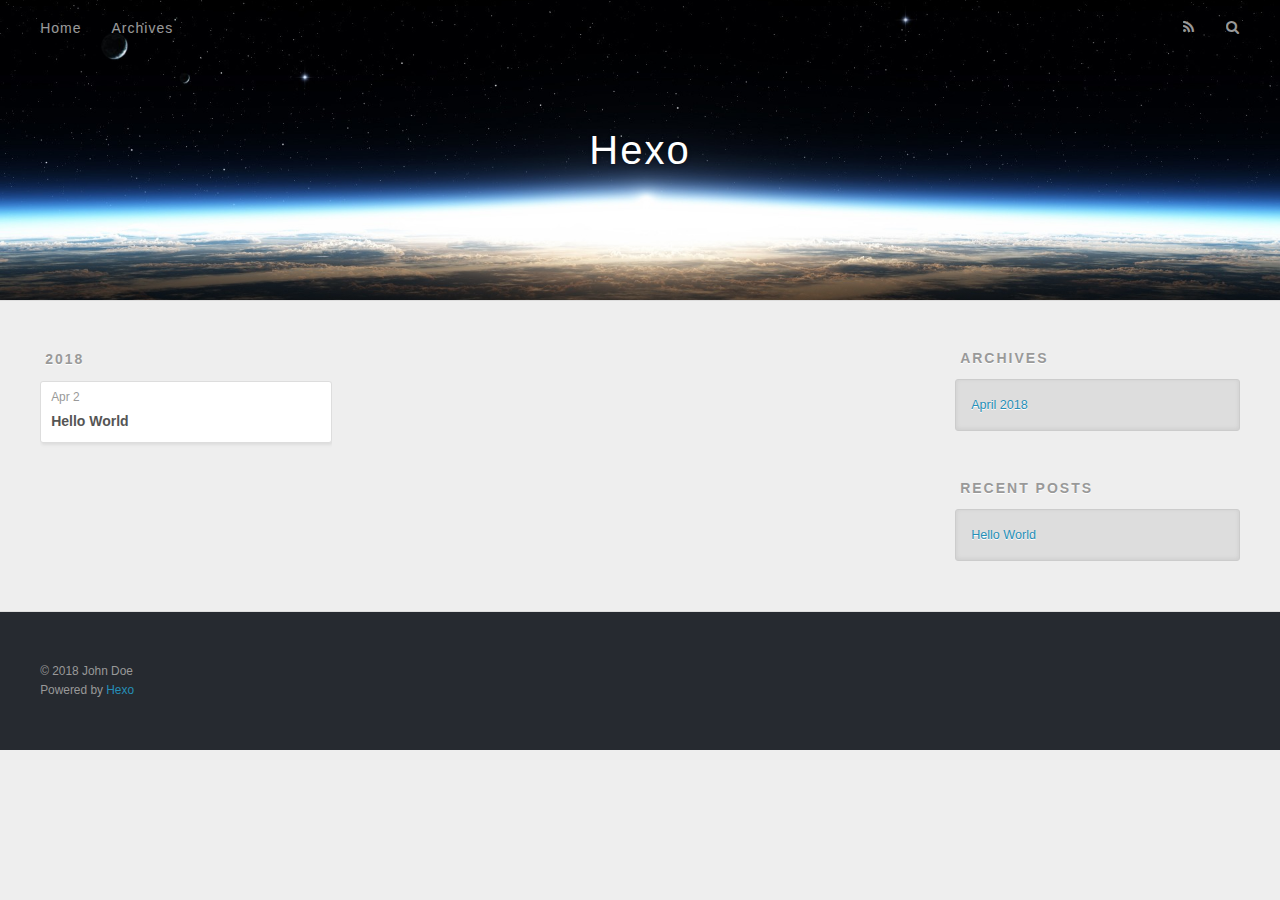
==== archives/index.html @ 33c856c6 "Site updated: 2018-04-02 13:16:21" ====
<!DOCTYPE html>
<html>
<head>
  <meta charset="utf-8">
  

  
  <title>Archives | Hexo</title>
  <meta name="viewport" content="width=device-width, initial-scale=1, maximum-scale=1">
  <meta property="og:type" content="website">
<meta property="og:title" content="Hexo">
<meta property="og:url" content="http://yoursite.com/archives/index.html">
<meta property="og:site_name" content="Hexo">
<meta property="og:locale" content="default">
<meta name="twitter:card" content="summary">
<meta name="twitter:title" content="Hexo">
  
    <link rel="alternate" href="/atom.xml" title="Hexo" type="application/atom+xml">
  
  
    <link rel="icon" href="/favicon.png">
  
  
    <link href="//fonts.googleapis.com/css?family=Source+Code+Pro" rel="stylesheet" type="text/css">
  
  <link rel="stylesheet" href="/css/style.css">
</head>

<body>
  <div id="container">
    <div id="wrap">
      <header id="header">
  <div id="banner"></div>
  <div id="header-outer" class="outer">
    <div id="header-title" class="inner">
      <h1 id="logo-wrap">
        <a href="/" id="logo">Hexo</a>
      </h1>
      
    </div>
    <div id="header-inner" class="inner">
      <nav id="main-nav">
        <a id="main-nav-toggle" class="nav-icon"></a>
        
          <a class="main-nav-link" href="/">Home</a>
        
          <a class="main-nav-link" href="/archives">Archives</a>
        
      </nav>
      <nav id="sub-nav">
        
          <a id="nav-rss-link" class="nav-icon" href="/atom.xml" title="RSS Feed"></a>
        
        <a id="nav-search-btn" class="nav-icon" title="Search"></a>
      </nav>
      <div id="search-form-wrap">
        <form action="//google.com/search" method="get" accept-charset="UTF-8" class="search-form"><input type="search" name="q" class="search-form-input" placeholder="Search"><button type="submit" class="search-form-submit">&#xF002;</button><input type="hidden" name="sitesearch" value="http://yoursite.com"></form>
      </div>
    </div>
  </div>
</header>
      <div class="outer">
        <section id="main">
  
  
    
    
      
      
      <section class="archives-wrap">
        <div class="archive-year-wrap">
          <a href="/archives/2018" class="archive-year">2018</a>
        </div>
        <div class="archives">
    
    <article class="archive-article archive-type-post">
  <div class="archive-article-inner">
    <header class="archive-article-header">
      <a href="/2018/04/02/hello-world/" class="archive-article-date">
  <time datetime="2018-04-02T04:50:58.393Z" itemprop="datePublished">Apr 2</time>
</a>
      
  
    <h1 itemprop="name">
      <a class="archive-article-title" href="/2018/04/02/hello-world/">Hello World</a>
    </h1>
  

    </header>
  </div>
</article>
  
  
    </div></section>
  


</section>
        
          <aside id="sidebar">
  
    

  
    

  
    
  
    
  <div class="widget-wrap">
    <h3 class="widget-title">Archives</h3>
    <div class="widget">
      <ul class="archive-list"><li class="archive-list-item"><a class="archive-list-link" href="/archives/2018/04/">April 2018</a></li></ul>
    </div>
  </div>


  
    
  <div class="widget-wrap">
    <h3 class="widget-title">Recent Posts</h3>
    <div class="widget">
      <ul>
        
          <li>
            <a href="/2018/04/02/hello-world/">Hello World</a>
          </li>
        
      </ul>
    </div>
  </div>

  
</aside>
        
      </div>
      <footer id="footer">
  
  <div class="outer">
    <div id="footer-info" class="inner">
      &copy; 2018 John Doe<br>
      Powered by <a href="http://hexo.io/" target="_blank">Hexo</a>
    </div>
  </div>
</footer>
    </div>
    <nav id="mobile-nav">
  
    <a href="/" class="mobile-nav-link">Home</a>
  
    <a href="/archives" class="mobile-nav-link">Archives</a>
  
</nav>
    

<script src="//ajax.googleapis.com/ajax/libs/jquery/2.0.3/jquery.min.js"></script>


  <link rel="stylesheet" href="/fancybox/jquery.fancybox.css">
  <script src="/fancybox/jquery.fancybox.pack.js"></script>


<script src="/js/script.js"></script>



  </div>
</body>
</html>
---- css/style.css ----
body {
  width: 100%;
}
body:before,
body:after {
  content: "";
  display: table;
}
body:after {
  clear: both;
}
html,
body,
div,
span,
applet,
object,
iframe,
h1,
h2,
h3,
h4,
h5,
h6,
p,
blockquote,
pre,
a,
abbr,
acronym,
address,
big,
cite,
code,
del,
dfn,
em,
img,
ins,
kbd,
q,
s,
samp,
small,
strike,
strong,
sub,
sup,
tt,
var,
dl,
dt,
dd,
ol,
ul,
li,
fieldset,
form,
label,
legend,
table,
caption,
tbody,
tfoot,
thead,
tr,
th,
td {
  margin: 0;
  padding: 0;
  border: 0;
  outline: 0;
  font-weight: inherit;
  font-style: inherit;
  font-family: inherit;
  font-size: 100%;
  vertical-align: baseline;
}
body {
  line-height: 1;
  color: #000;
  background: #fff;
}
ol,
ul {
  list-style: none;
}
table {
  border-collapse: separate;
  border-spacing: 0;
  vertical-align: middle;
}
caption,
th,
td {
  text-align: left;
  font-weight: normal;
  vertical-align: middle;
}
a img {
  border: none;
}
input,
button {
  margin: 0;
  padding: 0;
}
input::-moz-focus-inner,
button::-moz-focus-inner {
  border: 0;
  padding: 0;
}
@font-face {
  font-family: FontAwesome;
  font-style: normal;
  font-weight: normal;
  src: url("fonts/fontawesome-webfont.eot?v=#4.0.3");
  src: url("fonts/fontawesome-webfont.eot?#iefix&v=#4.0.3") format("embedded-opentype"), url("fonts/fontawesome-webfont.woff?v=#4.0.3") format("woff"), url("fonts/fontawesome-webfont.ttf?v=#4.0.3") format("truetype"), url("fonts/fontawesome-webfont.svg#fontawesomeregular?v=#4.0.3") format("svg");
}
html,
body,
#container {
  height: 100%;
}
body {
  background: #eee;
  font: 14px -apple-system, BlinkMacSystemFont, "Segoe UI", "Roboto", "Oxygen", "Ubuntu", "Cantarell", "Fira Sans", "Droid Sans", "Helvetica Neue", sans-serif;
  -webkit-text-size-adjust: 100%;
}
.outer {
  max-width: 1220px;
  margin: 0 auto;
  padding: 0 20px;
}
.outer:before,
.outer:after {
  content: "";
  display: table;
}
.outer:after {
  clear: both;
}
.inner {
  display: inline;
  float: left;
  width: 98.33333333333333%;
  margin: 0 0.833333333333333%;
}
.left,
.alignleft {
  float: left;
}
.right,
.alignright {
  float: right;
}
.clear {
  clear: both;
}
#container {
  position: relative;
}
.mobile-nav-on {
  overflow: hidden;
}
#wrap {
  height: 100%;
  width: 100%;
  position: absolute;
  top: 0;
  left: 0;
  -webkit-transition: 0.2s ease-out;
  -moz-transition: 0.2s ease-out;
  -ms-transition: 0.2s ease-out;
  transition: 0.2s ease-out;
  z-index: 1;
  background: #eee;
}
.mobile-nav-on #wrap {
  left: 280px;
}
@media screen and (min-width: 768px) {
  #main {
    display: inline;
    float: left;
    width: 73.33333333333333%;
    margin: 0 0.833333333333333%;
  }
}
.article-date,
.article-category-link,
.archive-year,
.widget-title {
  text-decoration: none;
  text-transform: uppercase;
  letter-spacing: 2px;
  color: #999;
  margin-bottom: 1em;
  margin-left: 5px;
  line-height: 1em;
  text-shadow: 0 1px #fff;
  font-weight: bold;
}
.article-inner,
.archive-article-inner {
  background: #fff;
  -webkit-box-shadow: 1px 2px 3px #ddd;
  box-shadow: 1px 2px 3px #ddd;
  border: 1px solid #ddd;
  border-radius: 3px;
}
.article-entry h1,
.widget h1 {
  font-size: 2em;
}
.article-entry h2,
.widget h2 {
  font-size: 1.5em;
}
.article-entry h3,
.widget h3 {
  font-size: 1.3em;
}
.article-entry h4,
.widget h4 {
  font-size: 1.2em;
}
.article-entry h5,
.widget h5 {
  font-size: 1em;
}
.article-entry h6,
.widget h6 {
  font-size: 1em;
  color: #999;
}
.article-entry hr,
.widget hr {
  border: 1px dashed #ddd;
}
.article-entry strong,
.widget strong {
  font-weight: bold;
}
.article-entry em,
.widget em,
.article-entry cite,
.widget cite {
  font-style: italic;
}
.article-entry sup,
.widget sup,
.article-entry sub,
.widget sub {
  font-size: 0.75em;
  line-height: 0;
  position: relative;
  vertical-align: baseline;
}
.article-entry sup,
.widget sup {
  top: -0.5em;
}
.article-entry sub,
.widget sub {
  bottom: -0.2em;
}
.article-entry small,
.widget small {
  font-size: 0.85em;
}
.article-entry acronym,
.widget acronym,
.article-entry abbr,
.widget abbr {
  border-bottom: 1px dotted;
}
.article-entry ul,
.widget ul,
.article-entry ol,
.widget ol,
.article-entry dl,
.widget dl {
  margin: 0 20px;
  line-height: 1.6em;
}
.article-entry ul ul,
.widget ul ul,
.article-entry ol ul,
.widget ol ul,
.article-entry ul ol,
.widget ul ol,
.article-entry ol ol,
.widget ol ol {
  margin-top: 0;
  margin-bottom: 0;
}
.article-entry ul,
.widget ul {
  list-style: disc;
}
.article-entry ol,
.widget ol {
  list-style: decimal;
}
.article-entry dt,
.widget dt {
  font-weight: bold;
}
#header {
  height: 300px;
  position: relative;
  border-bottom: 1px solid #ddd;
}
#header:before,
#header:after {
  content: "";
  position: absolute;
  left: 0;
  right: 0;
  height: 40px;
}
#header:before {
  top: 0;
  background: -webkit-linear-gradient(rgba(0,0,0,0.2), transparent);
  background: -moz-linear-gradient(rgba(0,0,0,0.2), transparent);
  background: -ms-linear-gradient(rgba(0,0,0,0.2), transparent);
  background: linear-gradient(rgba(0,0,0,0.2), transparent);
}
#header:after {
  bottom: 0;
  background: -webkit-linear-gradient(transparent, rgba(0,0,0,0.2));
  background: -moz-linear-gradient(transparent, rgba(0,0,0,0.2));
  background: -ms-linear-gradient(transparent, rgba(0,0,0,0.2));
  background: linear-gradient(transparent, rgba(0,0,0,0.2));
}
#header-outer {
  height: 100%;
  position: relative;
}
#header-inner {
  position: relative;
  overflow: hidden;
}
#banner {
  position: absolute;
  top: 0;
  left: 0;
  width: 100%;
  height: 100%;
  background: url("images/banner.jpg") center #000;
  -webkit-background-size: cover;
  -moz-background-size: cover;
  background-size: cover;
  z-index: -1;
}
#header-title {
  text-align: center;
  height: 40px;
  position: absolute;
  top: 50%;
  left: 0;
  margin-top: -20px;
}
#logo,
#subtitle {
  text-decoration: none;
  color: #fff;
  font-weight: 300;
  text-shadow: 0 1px 4px rgba(0,0,0,0.3);
}
#logo {
  font-size: 40px;
  line-height: 40px;
  letter-spacing: 2px;
}
#subtitle {
  font-size: 16px;
  line-height: 16px;
  letter-spacing: 1px;
}
#subtitle-wrap {
  margin-top: 16px;
}
#main-nav {
  float: left;
  margin-left: -15px;
}
.nav-icon,
.main-nav-link {
  float: left;
  color: #fff;
  opacity: 0.6;
  text-decoration: none;
  text-shadow: 0 1px rgba(0,0,0,0.2);
  -webkit-transition: opacity 0.2s;
  -moz-transition: opacity 0.2s;
  -ms-transition: opacity 0.2s;
  transition: opacity 0.2s;
  display: block;
  padding: 20px 15px;
}
.nav-icon:hover,
.main-nav-link:hover {
  opacity: 1;
}
.nav-icon {
  font-family: FontAwesome;
  text-align: center;
  font-size: 14px;
  width: 14px;
  height: 14px;
  padding: 20px 15px;
  position: relative;
  cursor: pointer;
}
.main-nav-link {
  font-weight: 300;
  letter-spacing: 1px;
}
@media screen and (max-width: 479px) {
  .main-nav-link {
    display: none;
  }
}
#main-nav-toggle {
  display: none;
}
#main-nav-toggle:before {
  content: "\f0c9";
}
@media screen and (max-width: 479px) {
  #main-nav-toggle {
    display: block;
  }
}
#sub-nav {
  float: right;
  margin-right: -15px;
}
#nav-rss-link:before {
  content: "\f09e";
}
#nav-search-btn:before {
  content: "\f002";
}
#search-form-wrap {
  position: absolute;
  top: 15px;
  width: 150px;
  height: 30px;
  right: -150px;
  opacity: 0;
  -webkit-transition: 0.2s ease-out;
  -moz-transition: 0.2s ease-out;
  -ms-transition: 0.2s ease-out;
  transition: 0.2s ease-out;
}
#search-form-wrap.on {
  opacity: 1;
  right: 0;
}
@media screen and (max-width: 479px) {
  #search-form-wrap {
    width: 100%;
    right: -100%;
  }
}
.search-form {
  position: absolute;
  top: 0;
  left: 0;
  right: 0;
  background: #fff;
  padding: 5px 15px;
  border-radius: 15px;
  -webkit-box-shadow: 0 0 10px rgba(0,0,0,0.3);
  box-shadow: 0 0 10px rgba(0,0,0,0.3);
}
.search-form-input {
  border: none;
  background: none;
  color: #555;
  width: 100%;
  font: 13px -apple-system, BlinkMacSystemFont, "Segoe UI", "Roboto", "Oxygen", "Ubuntu", "Cantarell", "Fira Sans", "Droid Sans", "Helvetica Neue", sans-serif;
  outline: none;
}
.search-form-input::-webkit-search-results-decoration,
.search-form-input::-webkit-search-cancel-button {
  -webkit-appearance: none;
}
.search-form-submit {
  position: absolute;
  top: 50%;
  right: 10px;
  margin-top: -7px;
  font: 13px FontAwesome;
  border: none;
  background: none;
  color: #bbb;
  cursor: pointer;
}
.search-form-submit:hover,
.search-form-submit:focus {
  color: #777;
}
.article {
  margin: 50px 0;
}
.article-inner {
  overflow: hidden;
}
.article-meta:before,
.article-meta:after {
  content: "";
  display: table;
}
.article-meta:after {
  clear: both;
}
.article-date {
  float: left;
}
.article-category {
  float: left;
  line-height: 1em;
  color: #ccc;
  text-shadow: 0 1px #fff;
  margin-left: 8px;
}
.article-category:before {
  content: "\2022";
}
.article-category-link {
  margin: 0 12px 1em;
}
.article-header {
  padding: 20px 20px 0;
}
.article-title {
  text-decoration: none;
  font-size: 2em;
  font-weight: bold;
  color: #555;
  line-height: 1.1em;
  -webkit-transition: color 0.2s;
  -moz-transition: color 0.2s;
  -ms-transition: color 0.2s;
  transition: color 0.2s;
}
a.article-title:hover {
  color: #258fb8;
}
.article-entry {
  color: #555;
  padding: 0 20px;
}
.article-entry:before,
.article-entry:after {
  content: "";
  display: table;
}
.article-entry:after {
  clear: both;
}
.article-entry p,
.article-entry table {
  line-height: 1.6em;
  margin: 1.6em 0;
}
.article-entry h1,
.article-entry h2,
.article-entry h3,
.article-entry h4,
.article-entry h5,
.article-entry h6 {
  font-weight: bold;
}
.article-entry h1,
.article-entry h2,
.article-entry h3,
.article-entry h4,
.article-entry h5,
.article-entry h6 {
  line-height: 1.1em;
  margin: 1.1em 0;
}
.article-entry a {
  color: #258fb8;
  text-decoration: none;
}
.article-entry a:hover {
  text-decoration: underline;
}
.article-entry ul,
.article-entry ol,
.article-entry dl {
  margin-top: 1.6em;
  margin-bottom: 1.6em;
}
.article-entry img,
.article-entry video {
  max-width: 100%;
  height: auto;
  display: block;
  margin: auto;
}
.article-entry iframe {
  border: none;
}
.article-entry table {
  width: 100%;
  border-collapse: collapse;
  border-spacing: 0;
}
.article-entry th {
  font-weight: bold;
  border-bottom: 3px solid #ddd;
  padding-bottom: 0.5em;
}
.article-entry td {
  border-bottom: 1px solid #ddd;
  padding: 10px 0;
}
.article-entry blockquote {
  font-family: Georgia, "Times New Roman", serif;
  font-size: 1.4em;
  margin: 1.6em 20px;
  text-align: center;
}
.article-entry blockquote footer {
  font-size: 14px;
  margin: 1.6em 0;
  font-family: -apple-system, BlinkMacSystemFont, "Segoe UI", "Roboto", "Oxygen", "Ubuntu", "Cantarell", "Fira Sans", "Droid Sans", "Helvetica Neue", sans-serif;
}
.article-entry blockquote footer cite:before {
  content: "—";
  padding: 0 0.5em;
}
.article-entry .pullquote {
  text-align: left;
  width: 45%;
  margin: 0;
}
.article-entry .pullquote.left {
  margin-left: 0.5em;
  margin-right: 1em;
}
.article-entry .pullquote.right {
  margin-right: 0.5em;
  margin-left: 1em;
}
.article-entry .caption {
  color: #999;
  display: block;
  font-size: 0.9em;
  margin-top: 0.5em;
  position: relative;
  text-align: center;
}
.article-entry .video-container {
  position: relative;
  padding-top: 56.25%;
  height: 0;
  overflow: hidden;
}
.article-entry .video-container iframe,
.article-entry .video-container object,
.article-entry .video-container embed {
  position: absolute;
  top: 0;
  left: 0;
  width: 100%;
  height: 100%;
  margin-top: 0;
}
.article-more-link a {
  display: inline-block;
  line-height: 1em;
  padding: 6px 15px;
  border-radius: 15px;
  background: #eee;
  color: #999;
  text-shadow: 0 1px #fff;
  text-decoration: none;
}
.article-more-link a:hover {
  background: #258fb8;
  color: #fff;
  text-decoration: none;
  text-shadow: 0 1px #1e7293;
}
.article-footer {
  font-size: 0.85em;
  line-height: 1.6em;
  border-top: 1px solid #ddd;
  padding-top: 1.6em;
  margin: 0 20px 20px;
}
.article-footer:before,
.article-footer:after {
  content: "";
  display: table;
}
.article-footer:after {
  clear: both;
}
.article-footer a {
  color: #999;
  text-decoration: none;
}
.article-footer a:hover {
  color: #555;
}
.article-tag-list-item {
  float: left;
  margin-right: 10px;
}
.article-tag-list-link:before {
  content: "#";
}
.article-comment-link {
  float: right;
}
.article-comment-link:before {
  content: "\f075";
  font-family: FontAwesome;
  padding-right: 8px;
}
.article-share-link {
  cursor: pointer;
  float: right;
  margin-left: 20px;
}
.article-share-link:before {
  content: "\f064";
  font-family: FontAwesome;
  padding-right: 6px;
}
#article-nav {
  position: relative;
}
#article-nav:before,
#article-nav:after {
  content: "";
  display: table;
}
#article-nav:after {
  clear: both;
}
@media screen and (min-width: 768px) {
  #article-nav {
    margin: 50px 0;
  }
  #article-nav:before {
    width: 8px;
    height: 8px;
    position: absolute;
    top: 50%;
    left: 50%;
    margin-top: -4px;
    margin-left: -4px;
    content: "";
    border-radius: 50%;
    background: #ddd;
    -webkit-box-shadow: 0 1px 2px #fff;
    box-shadow: 0 1px 2px #fff;
  }
}
.article-nav-link-wrap {
  text-decoration: none;
  text-shadow: 0 1px #fff;
  color: #999;
  -webkit-box-sizing: border-box;
  -moz-box-sizing: border-box;
  box-sizing: border-box;
  margin-top: 50px;
  text-align: center;
  display: block;
}
.article-nav-link-wrap:hover {
  color: #555;
}
@media screen and (min-width: 768px) {
  .article-nav-link-wrap {
    width: 50%;
    margin-top: 0;
  }
}
@media screen and (min-width: 768px) {
  #article-nav-newer {
    float: left;
    text-align: right;
    padding-right: 20px;
  }
}
@media screen and (min-width: 768px) {
  #article-nav-older {
    float: right;
    text-align: left;
    padding-left: 20px;
  }
}
.article-nav-caption {
  text-transform: uppercase;
  letter-spacing: 2px;
  color: #ddd;
  line-height: 1em;
  font-weight: bold;
}
#article-nav-newer .article-nav-caption {
  margin-right: -2px;
}
.article-nav-title {
  font-size: 0.85em;
  line-height: 1.6em;
  margin-top: 0.5em;
}
.article-share-box {
  position: absolute;
  display: none;
  background: #fff;
  -webkit-box-shadow: 1px 2px 10px rgba(0,0,0,0.2);
  box-shadow: 1px 2px 10px rgba(0,0,0,0.2);
  border-radius: 3px;
  margin-left: -145px;
  overflow: hidden;
  z-index: 1;
}
.article-share-box.on {
  display: block;
}
.article-share-input {
  width: 100%;
  background: none;
  -webkit-box-sizing: border-box;
  -moz-box-sizing: border-box;
  box-sizing: border-box;
  font: 14px -apple-system, BlinkMacSystemFont, "Segoe UI", "Roboto", "Oxygen", "Ubuntu", "Cantarell", "Fira Sans", "Droid Sans", "Helvetica Neue", sans-serif;
  padding: 0 15px;
  color: #555;
  outline: none;
  border: 1px solid #ddd;
  border-radius: 3px 3px 0 0;
  height: 36px;
  line-height: 36px;
}
.article-share-links {
  background: #eee;
}
.article-share-links:before,
.article-share-links:after {
  content: "";
  display: table;
}
.article-share-links:after {
  clear: both;
}
.article-share-twitter,
.article-share-facebook,
.article-share-pinterest,
.article-share-google {
  width: 50px;
  height: 36px;
  display: block;
  float: left;
  position: relative;
  color: #999;
  text-shadow: 0 1px #fff;
}
.article-share-twitter:before,
.article-share-facebook:before,
.article-share-pinterest:before,
.article-share-google:before {
  font-size: 20px;
  font-family: FontAwesome;
  width: 20px;
  height: 20px;
  position: absolute;
  top: 50%;
  left: 50%;
  margin-top: -10px;
  margin-left: -10px;
  text-align: center;
}
.article-share-twitter:hover,
.article-share-facebook:hover,
.article-share-pinterest:hover,
.article-share-google:hover {
  color: #fff;
}
.article-share-twitter:before {
  content: "\f099";
}
.article-share-twitter:hover {
  background: #00aced;
  text-shadow: 0 1px #008abe;
}
.article-share-facebook:before {
  content: "\f09a";
}
.article-share-facebook:hover {
  background: #3b5998;
  text-shadow: 0 1px #2f477a;
}
.article-share-pinterest:before {
  content: "\f0d2";
}
.article-share-pinterest:hover {
  background: #cb2027;
  text-shadow: 0 1px #a21a1f;
}
.article-share-google:before {
  content: "\f0d5";
}
.article-share-google:hover {
  background: #dd4b39;
  text-shadow: 0 1px #be3221;
}
.article-gallery {
  background: #000;
  position: relative;
}
.article-gallery-photos {
  position: relative;
  overflow: hidden;
}
.article-gallery-img {
  display: none;
  max-width: 100%;
}
.article-gallery-img:first-child {
  display: block;
}
.article-gallery-img.loaded {
  position: absolute;
  display: block;
}
.article-gallery-img img {
  display: block;
  max-width: 100%;
  margin: 0 auto;
}
#comments {
  background: #fff;
  -webkit-box-shadow: 1px 2px 3px #ddd;
  box-shadow: 1px 2px 3px #ddd;
  padding: 20px;
  border: 1px solid #ddd;
  border-radius: 3px;
  margin: 50px 0;
}
#comments a {
  color: #258fb8;
}
.archives-wrap {
  margin: 50px 0;
}
.archives:before,
.archives:after {
  content: "";
  display: table;
}
.archives:after {
  clear: both;
}
.archive-year-wrap {
  margin-bottom: 1em;
}
.archives {
  -webkit-column-gap: 10px;
  -moz-column-gap: 10px;
  column-gap: 10px;
}
@media screen and (min-width: 480px) and (max-width: 767px) {
  .archives {
    -webkit-column-count: 2;
    -moz-column-count: 2;
    column-count: 2;
  }
}
@media screen and (min-width: 768px) {
  .archives {
    -webkit-column-count: 3;
    -moz-column-count: 3;
    column-count: 3;
  }
}
.archive-article {
  -webkit-column-break-inside: avoid;
  page-break-inside: avoid;
  overflow: hidden;
  break-inside: avoid-column;
}
.archive-article-inner {
  padding: 10px;
  margin-bottom: 15px;
}
.archive-article-title {
  text-decoration: none;
  font-weight: bold;
  color: #555;
  -webkit-transition: color 0.2s;
  -moz-transition: color 0.2s;
  -ms-transition: color 0.2s;
  transition: color 0.2s;
  line-height: 1.6em;
}
.archive-article-title:hover {
  color: #258fb8;
}
.archive-article-footer {
  margin-top: 1em;
}
.archive-article-date {
  color: #999;
  text-decoration: none;
  font-size: 0.85em;
  line-height: 1em;
  margin-bottom: 0.5em;
  display: block;
}
#page-nav {
  margin: 50px auto;
  background: #fff;
  -webkit-box-shadow: 1px 2px 3px #ddd;
  box-shadow: 1px 2px 3px #ddd;
  border: 1px solid #ddd;
  border-radius: 3px;
  text-align: center;
  color: #999;
  overflow: hidden;
}
#page-nav:before,
#page-nav:after {
  content: "";
  display: table;
}
#page-nav:after {
  clear: both;
}
#page-nav a,
#page-nav span {
  padding: 10px 20px;
  line-height: 1;
  height: 2ex;
}
#page-nav a {
  color: #999;
  text-decoration: none;
}
#page-nav a:hover {
  background: #999;
  color: #fff;
}
#page-nav .prev {
  float: left;
}
#page-nav .next {
  float: right;
}
#page-nav .page-number {
  display: inline-block;
}
@media screen and (max-width: 479px) {
  #page-nav .page-number {
    display: none;
  }
}
#page-nav .current {
  color: #555;
  font-weight: bold;
}
#page-nav .space {
  color: #ddd;
}
#footer {
  background: #262a30;
  padding: 50px 0;
  border-top: 1px solid #ddd;
  color: #999;
}
#footer a {
  color: #258fb8;
  text-decoration: none;
}
#footer a:hover {
  text-decoration: underline;
}
#footer-info {
  line-height: 1.6em;
  font-size: 0.85em;
}
.article-entry pre,
.article-entry .highlight {
  background: #2d2d2d;
  margin: 0 -20px;
  padding: 15px 20px;
  border-style: solid;
  border-color: #ddd;
  border-width: 1px 0;
  overflow: auto;
  color: #ccc;
  line-height: 22.400000000000002px;
}
.article-entry .highlight .gutter pre,
.article-entry .gist .gist-file .gist-data .line-numbers {
  color: #666;
  font-size: 0.85em;
}
.article-entry pre,
.article-entry code {
  font-family: "Source Code Pro", Consolas, Monaco, Menlo, Consolas, monospace;
}
.article-entry code {
  background: #eee;
  text-shadow: 0 1px #fff;
  padding: 0 0.3em;
}
.article-entry pre code {
  background: none;
  text-shadow: none;
  padding: 0;
}
.article-entry .highlight pre {
  border: none;
  margin: 0;
  padding: 0;
}
.article-entry .highlight table {
  margin: 0;
  width: auto;
}
.article-entry .highlight td {
  border: none;
  padding: 0;
}
.article-entry .highlight figcaption {
  font-size: 0.85em;
  color: #999;
  line-height: 1em;
  margin-bottom: 1em;
}
.article-entry .highlight figcaption:before,
.article-entry .highlight figcaption:after {
  content: "";
  display: table;
}
.article-entry .highlight figcaption:after {
  clear: both;
}
.article-entry .highlight figcaption a {
  float: right;
}
.article-entry .highlight .gutter pre {
  text-align: right;
  padding-right: 20px;
}
.article-entry .highlight .line {
  height: 22.400000000000002px;
}
.article-entry .highlight .line.marked {
  background: #515151;
}
.article-entry .gist {
  margin: 0 -20px;
  border-style: solid;
  border-color: #ddd;
  border-width: 1px 0;
  background: #2d2d2d;
  padding: 15px 20px 15px 0;
}
.article-entry .gist .gist-file {
  border: none;
  font-family: "Source Code Pro", Consolas, Monaco, Menlo, Consolas, monospace;
  margin: 0;
}
.article-entry .gist .gist-file .gist-data {
  background: none;
  border: none;
}
.article-entry .gist .gist-file .gist-data .line-numbers {
  background: none;
  border: none;
  padding: 0 20px 0 0;
}
.article-entry .gist .gist-file .gist-data .line-data {
  padding: 0 !important;
}
.article-entry .gist .gist-file .highlight {
  margin: 0;
  padding: 0;
  border: none;
}
.article-entry .gist .gist-file .gist-meta {
  background: #2d2d2d;
  color: #999;
  font: 0.85em -apple-system, BlinkMacSystemFont, "Segoe UI", "Roboto", "Oxygen", "Ubuntu", "Cantarell", "Fira Sans", "Droid Sans", "Helvetica Neue", sans-serif;
  text-shadow: 0 0;
  padding: 0;
  margin-top: 1em;
  margin-left: 20px;
}
.article-entry .gist .gist-file .gist-meta a {
  color: #258fb8;
  font-weight: normal;
}
.article-entry .gist .gist-file .gist-meta a:hover {
  text-decoration: underline;
}
pre .comment,
pre .title {
  color: #999;
}
pre .variable,
pre .attribute,
pre .tag,
pre .regexp,
pre .ruby .constant,
pre .xml .tag .title,
pre .xml .pi,
pre .xml .doctype,
pre .html .doctype,
pre .css .id,
pre .css .class,
pre .css .pseudo {
  color: #f2777a;
}
pre .number,
pre .preprocessor,
pre .built_in,
pre .literal,
pre .params,
pre .constant {
  color: #f99157;
}
pre .class,
pre .ruby .class .title,
pre .css .rules .attribute {
  color: #9c9;
}
pre .string,
pre .value,
pre .inheritance,
pre .header,
pre .ruby .symbol,
pre .xml .cdata {
  color: #9c9;
}
pre .css .hexcolor {
  color: #6cc;
}
pre .function,
pre .python .decorator,
pre .python .title,
pre .ruby .function .title,
pre .ruby .title .keyword,
pre .perl .sub,
pre .javascript .title,
pre .coffeescript .title {
  color: #69c;
}
pre .keyword,
pre .javascript .function {
  color: #c9c;
}
@media screen and (max-width: 479px) {
  #mobile-nav {
    position: absolute;
    top: 0;
    left: 0;
    width: 280px;
    height: 100%;
    background: #191919;
    border-right: 1px solid #fff;
  }
}
@media screen and (max-width: 479px) {
  .mobile-nav-link {
    display: block;
    color: #999;
    text-decoration: none;
    padding: 15px 20px;
    font-weight: bold;
  }
  .mobile-nav-link:hover {
    color: #fff;
  }
}
@media screen and (min-width: 768px) {
  #sidebar {
    display: inline;
    float: left;
    width: 23.333333333333332%;
    margin: 0 0.833333333333333%;
  }
}
.widget-wrap {
  margin: 50px 0;
}
.widget {
  color: #777;
  text-shadow: 0 1px #fff;
  background: #ddd;
  -webkit-box-shadow: 0 -1px 4px #ccc inset;
  box-shadow: 0 -1px 4px #ccc inset;
  border: 1px solid #ccc;
  padding: 15px;
  border-radius: 3px;
}
.widget a {
  color: #258fb8;
  text-decoration: none;
}
.widget a:hover {
  text-decoration: underline;
}
.widget ul ul,
.widget ol ul,
.widget dl ul,
.widget ul ol,
.widget ol ol,
.widget dl ol,
.widget ul dl,
.widget ol dl,
.widget dl dl {
  margin-left: 15px;
  list-style: disc;
}
.widget {
  line-height: 1.6em;
  word-wrap: break-word;
  font-size: 0.9em;
}
.widget ul,
.widget ol {
  list-style: none;
  margin: 0;
}
.widget ul ul,
.widget ol ul,
.widget ul ol,
.widget ol ol {
  margin: 0 20px;
}
.widget ul ul,
.widget ol ul {
  list-style: disc;
}
.widget ul ol,
.widget ol ol {
  list-style: decimal;
}
.category-list-count,
.tag-list-count,
.archive-list-count {
  padding-left: 5px;
  color: #999;
  font-size: 0.85em;
}
.category-list-count:before,
.tag-list-count:before,
.archive-list-count:before {
  content: "(";
}
.category-list-count:after,
.tag-list-count:after,
.archive-list-count:after {
  content: ")";
}
.tagcloud a {
  margin-right: 5px;
  display: inline-block;
}
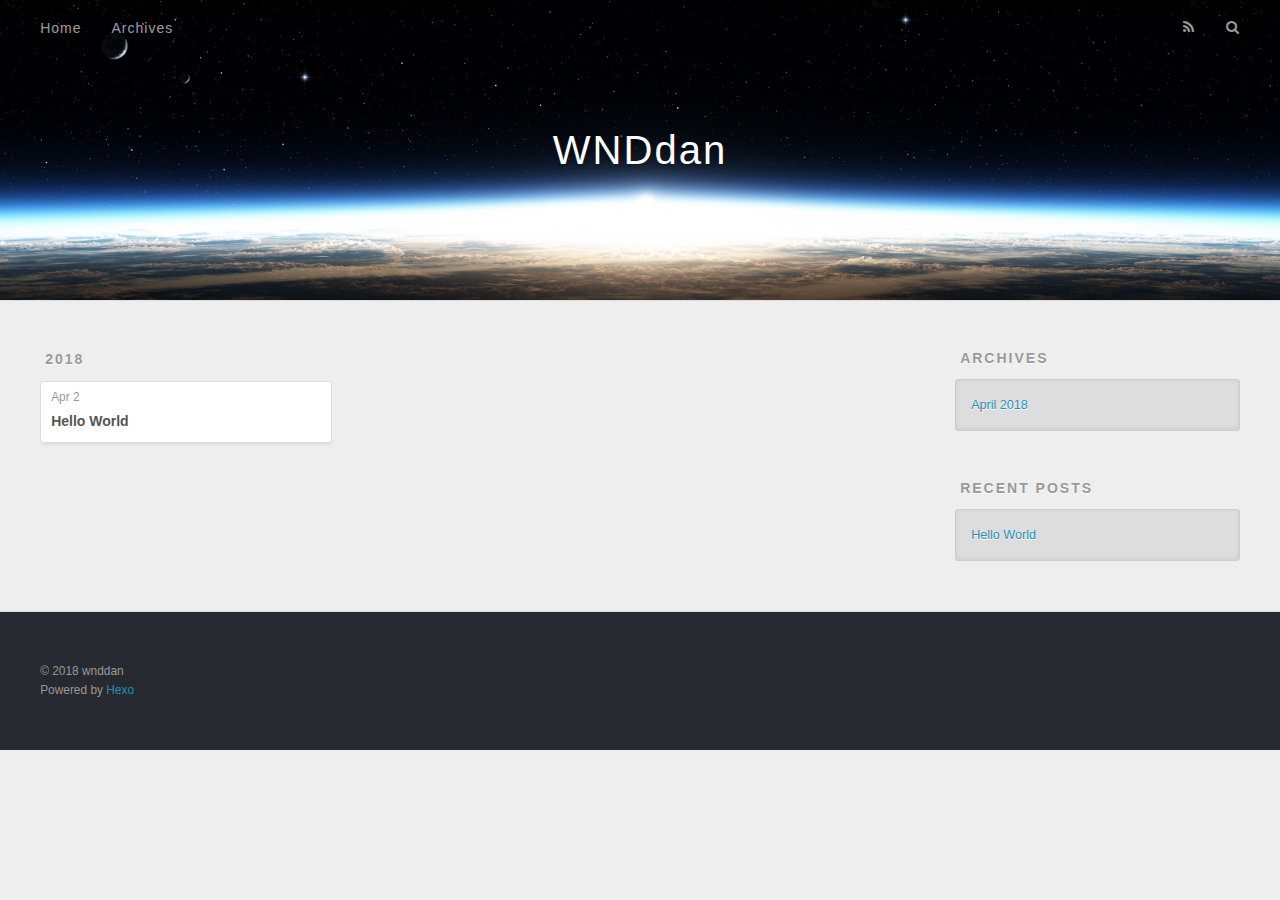
==== commit b9f07592: "Site updated: 2018-04-02 13:26:58" ====
--- a/archives/index.html
+++ b/archives/index.html
@@ -5,17 +5,17 @@
   
 
   
-  <title>Archives | Hexo</title>
+  <title>Archives | WNDdan</title>
   <meta name="viewport" content="width=device-width, initial-scale=1, maximum-scale=1">
   <meta property="og:type" content="website">
-<meta property="og:title" content="Hexo">
-<meta property="og:url" content="http://yoursite.com/archives/index.html">
-<meta property="og:site_name" content="Hexo">
-<meta property="og:locale" content="default">
+<meta property="og:title" content="WNDdan">
+<meta property="og:url" content="http://blog.nmap.run/archives/index.html">
+<meta property="og:site_name" content="WNDdan">
+<meta property="og:locale" content="zh-Hans">
 <meta name="twitter:card" content="summary">
-<meta name="twitter:title" content="Hexo">
+<meta name="twitter:title" content="WNDdan">
   
-    <link rel="alternate" href="/atom.xml" title="Hexo" type="application/atom+xml">
+    <link rel="alternate" href="/atom.xml" title="WNDdan" type="application/atom+xml">
   
   
     <link rel="icon" href="/favicon.png">
@@ -34,7 +34,7 @@
   <div id="header-outer" class="outer">
     <div id="header-title" class="inner">
       <h1 id="logo-wrap">
-        <a href="/" id="logo">Hexo</a>
+        <a href="/" id="logo">WNDdan</a>
       </h1>
       
     </div>
@@ -54,7 +54,7 @@
         <a id="nav-search-btn" class="nav-icon" title="Search"></a>
       </nav>
       <div id="search-form-wrap">
-        <form action="//google.com/search" method="get" accept-charset="UTF-8" class="search-form"><input type="search" name="q" class="search-form-input" placeholder="Search"><button type="submit" class="search-form-submit">&#xF002;</button><input type="hidden" name="sitesearch" value="http://yoursite.com"></form>
+        <form action="//google.com/search" method="get" accept-charset="UTF-8" class="search-form"><input type="search" name="q" class="search-form-input" placeholder="Search"><button type="submit" class="search-form-submit">&#xF002;</button><input type="hidden" name="sitesearch" value="http://blog.nmap.run"></form>
       </div>
     </div>
   </div>
@@ -139,7 +139,7 @@
   
   <div class="outer">
     <div id="footer-info" class="inner">
-      &copy; 2018 John Doe<br>
+      &copy; 2018 wnddan<br>
       Powered by <a href="http://hexo.io/" target="_blank">Hexo</a>
     </div>
   </div>
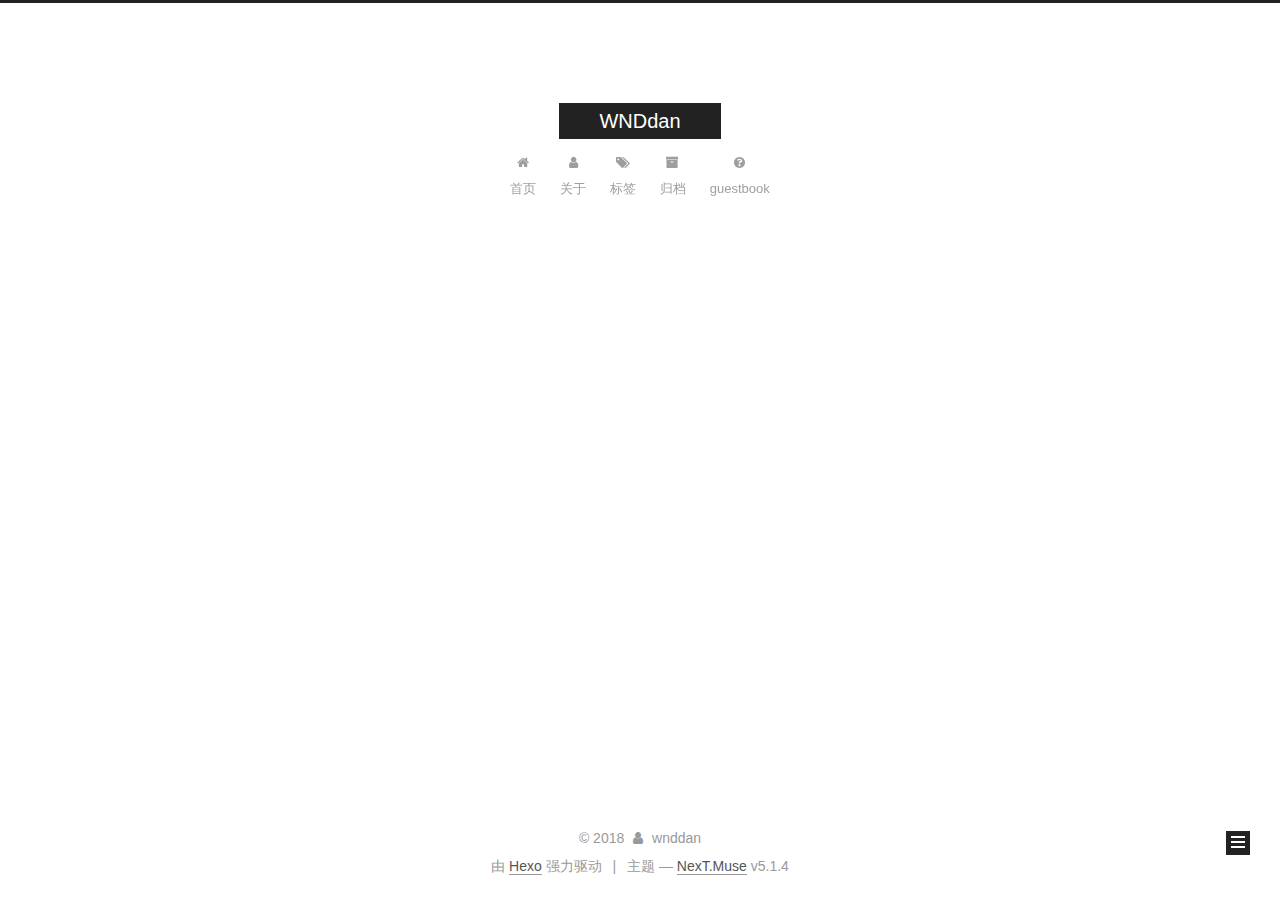
==== commit e78bc28f: "Site updated: 2018-04-02 13:41:29" ====
--- a/archives/index.html
+++ b/archives/index.html
@@ -1,170 +1,581 @@
 <!DOCTYPE html>
-<html>
+
+
+
+  
+
+
+<html class="theme-next muse use-motion" lang="zh-Hans">
 <head>
-  <meta charset="utf-8">
-  
-
-  
-  <title>Archives | WNDdan</title>
-  <meta name="viewport" content="width=device-width, initial-scale=1, maximum-scale=1">
-  <meta property="og:type" content="website">
+  <meta charset="UTF-8"/>
+<meta http-equiv="X-UA-Compatible" content="IE=edge" />
+<meta name="viewport" content="width=device-width, initial-scale=1, maximum-scale=1"/>
+<meta name="theme-color" content="#222">
+
+
+
+
+
+
+
+
+
+<meta http-equiv="Cache-Control" content="no-transform" />
+<meta http-equiv="Cache-Control" content="no-siteapp" />
+
+
+
+
+
+
+
+
+
+
+
+
+
+
+
+
+  
+  
+  <link href="/lib/fancybox/source/jquery.fancybox.css?v=2.1.5" rel="stylesheet" type="text/css" />
+
+
+
+
+
+
+
+<link href="/lib/font-awesome/css/font-awesome.min.css?v=4.6.2" rel="stylesheet" type="text/css" />
+
+<link href="/css/main.css?v=5.1.4" rel="stylesheet" type="text/css" />
+
+
+  <link rel="apple-touch-icon" sizes="180x180" href="/images/apple-touch-icon-next.png?v=5.1.4">
+
+
+  <link rel="icon" type="image/png" sizes="32x32" href="/images/favicon-32x32-next.png?v=5.1.4">
+
+
+  <link rel="icon" type="image/png" sizes="16x16" href="/images/favicon-16x16-next.png?v=5.1.4">
+
+
+  <link rel="mask-icon" href="/images/logo.svg?v=5.1.4" color="#222">
+
+
+
+
+
+  <meta name="keywords" content="Hexo, NexT" />
+
+
+
+
+
+
+
+
+
+
+<meta property="og:type" content="website">
 <meta property="og:title" content="WNDdan">
 <meta property="og:url" content="http://blog.nmap.run/archives/index.html">
 <meta property="og:site_name" content="WNDdan">
 <meta property="og:locale" content="zh-Hans">
 <meta name="twitter:card" content="summary">
 <meta name="twitter:title" content="WNDdan">
-  
-    <link rel="alternate" href="/atom.xml" title="WNDdan" type="application/atom+xml">
-  
-  
-    <link rel="icon" href="/favicon.png">
-  
-  
-    <link href="//fonts.googleapis.com/css?family=Source+Code+Pro" rel="stylesheet" type="text/css">
-  
-  <link rel="stylesheet" href="/css/style.css">
+
+
+
+<script type="text/javascript" id="hexo.configurations">
+  var NexT = window.NexT || {};
+  var CONFIG = {
+    root: '/',
+    scheme: 'Muse',
+    version: '5.1.4',
+    sidebar: {"position":"left","display":"post","offset":12,"b2t":false,"scrollpercent":false,"onmobile":false},
+    fancybox: true,
+    tabs: true,
+    motion: {"enable":true,"async":false,"transition":{"post_block":"fadeIn","post_header":"slideDownIn","post_body":"slideDownIn","coll_header":"slideLeftIn","sidebar":"slideUpIn"}},
+    duoshuo: {
+      userId: '0',
+      author: '博主'
+    },
+    algolia: {
+      applicationID: '',
+      apiKey: '',
+      indexName: '',
+      hits: {"per_page":10},
+      labels: {"input_placeholder":"Search for Posts","hits_empty":"We didn't find any results for the search: ${query}","hits_stats":"${hits} results found in ${time} ms"}
+    }
+  };
+</script>
+
+
+
+  <link rel="canonical" href="http://blog.nmap.run/archives/"/>
+
+
+
+
+
+  <title>归档 | WNDdan</title>
+  
+
+
+
+
+
+
+
+
 </head>
 
-<body>
-  <div id="container">
-    <div id="wrap">
-      <header id="header">
-  <div id="banner"></div>
-  <div id="header-outer" class="outer">
-    <div id="header-title" class="inner">
-      <h1 id="logo-wrap">
-        <a href="/" id="logo">WNDdan</a>
-      </h1>
-      
+<body itemscope itemtype="http://schema.org/WebPage" lang="zh-Hans">
+
+  
+  
+    
+  
+
+  <div class="container sidebar-position-left page-archive">
+    <div class="headband"></div>
+
+    <header id="header" class="header" itemscope itemtype="http://schema.org/WPHeader">
+      <div class="header-inner"><div class="site-brand-wrapper">
+  <div class="site-meta ">
+    
+
+    <div class="custom-logo-site-title">
+      <a href="/"  class="brand" rel="start">
+        <span class="logo-line-before"><i></i></span>
+        <span class="site-title">WNDdan</span>
+        <span class="logo-line-after"><i></i></span>
+      </a>
     </div>
-    <div id="header-inner" class="inner">
-      <nav id="main-nav">
-        <a id="main-nav-toggle" class="nav-icon"></a>
-        
-          <a class="main-nav-link" href="/">Home</a>
-        
-          <a class="main-nav-link" href="/archives">Archives</a>
-        
-      </nav>
-      <nav id="sub-nav">
-        
-          <a id="nav-rss-link" class="nav-icon" href="/atom.xml" title="RSS Feed"></a>
-        
-        <a id="nav-search-btn" class="nav-icon" title="Search"></a>
-      </nav>
-      <div id="search-form-wrap">
-        <form action="//google.com/search" method="get" accept-charset="UTF-8" class="search-form"><input type="search" name="q" class="search-form-input" placeholder="Search"><button type="submit" class="search-form-submit">&#xF002;</button><input type="hidden" name="sitesearch" value="http://blog.nmap.run"></form>
+      
+        <p class="site-subtitle"></p>
+      
+  </div>
+
+  <div class="site-nav-toggle">
+    <button>
+      <span class="btn-bar"></span>
+      <span class="btn-bar"></span>
+      <span class="btn-bar"></span>
+    </button>
+  </div>
+</div>
+
+<nav class="site-nav">
+  
+
+  
+    <ul id="menu" class="menu">
+      
+        
+        <li class="menu-item menu-item-home">
+          <a href="/" rel="section">
+            
+              <i class="menu-item-icon fa fa-fw fa-home"></i> <br />
+            
+            首页
+          </a>
+        </li>
+      
+        
+        <li class="menu-item menu-item-about">
+          <a href="/about/" rel="section">
+            
+              <i class="menu-item-icon fa fa-fw fa-user"></i> <br />
+            
+            关于
+          </a>
+        </li>
+      
+        
+        <li class="menu-item menu-item-tags">
+          <a href="/tags/" rel="section">
+            
+              <i class="menu-item-icon fa fa-fw fa-tags"></i> <br />
+            
+            标签
+          </a>
+        </li>
+      
+        
+        <li class="menu-item menu-item-archives">
+          <a href="/archives/" rel="section">
+            
+              <i class="menu-item-icon fa fa-fw fa-archive"></i> <br />
+            
+            归档
+          </a>
+        </li>
+      
+        
+        <li class="menu-item menu-item-guestbook">
+          <a href="/guestbook" rel="section">
+            
+              <i class="menu-item-icon fa fa-fw fa-question-circle"></i> <br />
+            
+            guestbook
+          </a>
+        </li>
+      
+
+      
+    </ul>
+  
+
+  
+</nav>
+
+
+
+ </div>
+    </header>
+
+    <main id="main" class="main">
+      <div class="main-inner">
+        <div class="content-wrap">
+          <div id="content" class="content">
+            
+
+  
+  
+  
+  <div class="post-block archive">
+    <div id="posts" class="posts-collapse">
+      <span class="archive-move-on"></span>
+
+      <span class="archive-page-counter">
+        
+        
+        
+          
+        
+        嗯..! 目前共计 1 篇日志。 继续努力。
+      </span>
+
+      
+
+        
+        
+        
+
+        
+          
+          <div class="collection-title">
+            <h1 class="archive-year" id="archive-year-2018">2018</h1>
+          </div>
+        
+        
+
+        
+
+  <article class="post post-type-normal" itemscope itemtype="http://schema.org/Article">
+    <header class="post-header">
+
+      <h2 class="post-title">
+        
+            <a class="post-title-link" href="/2018/04/02/hello-world/" itemprop="url">
+              
+                <span itemprop="name">Hello World</span>
+              
+            </a>
+        
+      </h2>
+
+      <div class="post-meta">
+        <time class="post-time" itemprop="dateCreated"
+              datetime="2018-04-02T12:50:58+08:00"
+              content="2018-04-02" >
+          04-02
+        </time>
       </div>
+
+    </header>
+  </article>
+
+
+
+      
+
     </div>
   </div>
-</header>
-      <div class="outer">
-        <section id="main">
-  
-  
-    
-    
-      
-      
-      <section class="archives-wrap">
-        <div class="archive-year-wrap">
-          <a href="/archives/2018" class="archive-year">2018</a>
+  
+  
+  
+
+  
+
+
+
+          </div>
+          
+
+
+          
+
         </div>
-        <div class="archives">
-    
-    <article class="archive-article archive-type-post">
-  <div class="archive-article-inner">
-    <header class="archive-article-header">
-      <a href="/2018/04/02/hello-world/" class="archive-article-date">
-  <time datetime="2018-04-02T04:50:58.393Z" itemprop="datePublished">Apr 2</time>
-</a>
-      
-  
-    <h1 itemprop="name">
-      <a class="archive-article-title" href="/2018/04/02/hello-world/">Hello World</a>
-    </h1>
-  
-
-    </header>
-  </div>
-</article>
-  
-  
-    </div></section>
-  
-
-
-</section>
-        
-          <aside id="sidebar">
-  
-    
-
-  
-    
-
-  
-    
-  
-    
-  <div class="widget-wrap">
-    <h3 class="widget-title">Archives</h3>
-    <div class="widget">
-      <ul class="archive-list"><li class="archive-list-item"><a class="archive-list-link" href="/archives/2018/04/">April 2018</a></li></ul>
+        
+          
+  
+  <div class="sidebar-toggle">
+    <div class="sidebar-toggle-line-wrap">
+      <span class="sidebar-toggle-line sidebar-toggle-line-first"></span>
+      <span class="sidebar-toggle-line sidebar-toggle-line-middle"></span>
+      <span class="sidebar-toggle-line sidebar-toggle-line-last"></span>
     </div>
   </div>
 
-
-  
+  <aside id="sidebar" class="sidebar">
     
-  <div class="widget-wrap">
-    <h3 class="widget-title">Recent Posts</h3>
-    <div class="widget">
-      <ul>
-        
-          <li>
-            <a href="/2018/04/02/hello-world/">Hello World</a>
-          </li>
-        
-      </ul>
+    <div class="sidebar-inner">
+
+      
+
+      
+
+      <section class="site-overview-wrap sidebar-panel sidebar-panel-active">
+        <div class="site-overview">
+          <div class="site-author motion-element" itemprop="author" itemscope itemtype="http://schema.org/Person">
+            
+              <p class="site-author-name" itemprop="name">wnddan</p>
+              <p class="site-description motion-element" itemprop="description"></p>
+          </div>
+
+          <nav class="site-state motion-element">
+
+            
+              <div class="site-state-item site-state-posts">
+              
+                <a href="/archives/">
+              
+                  <span class="site-state-item-count">1</span>
+                  <span class="site-state-item-name">日志</span>
+                </a>
+              </div>
+            
+
+            
+
+            
+
+          </nav>
+
+          
+
+          
+
+          
+          
+
+          
+          
+
+          
+
+        </div>
+      </section>
+
+      
+
+      
+
     </div>
+  </aside>
+
+
+        
+      </div>
+    </main>
+
+    <footer id="footer" class="footer">
+      <div class="footer-inner">
+        <div class="copyright">&copy; <span itemprop="copyrightYear">2018</span>
+  <span class="with-love">
+    <i class="fa fa-user"></i>
+  </span>
+  <span class="author" itemprop="copyrightHolder">wnddan</span>
+
+  
+</div>
+
+
+  <div class="powered-by">由 <a class="theme-link" target="_blank" href="https://hexo.io">Hexo</a> 强力驱动</div>
+
+
+
+  <span class="post-meta-divider">|</span>
+
+
+
+  <div class="theme-info">主题 &mdash; <a class="theme-link" target="_blank" href="https://github.com/iissnan/hexo-theme-next">NexT.Muse</a> v5.1.4</div>
+
+
+
+
+        
+
+
+
+
+
+
+
+        
+      </div>
+    </footer>
+
+    
+      <div class="back-to-top">
+        <i class="fa fa-arrow-up"></i>
+        
+      </div>
+    
+
+    
+
   </div>
 
   
-</aside>
-        
-      </div>
-      <footer id="footer">
-  
-  <div class="outer">
-    <div id="footer-info" class="inner">
-      &copy; 2018 wnddan<br>
-      Powered by <a href="http://hexo.io/" target="_blank">Hexo</a>
-    </div>
-  </div>
-</footer>
-    </div>
-    <nav id="mobile-nav">
-  
-    <a href="/" class="mobile-nav-link">Home</a>
-  
-    <a href="/archives" class="mobile-nav-link">Archives</a>
-  
-</nav>
-    
-
-<script src="//ajax.googleapis.com/ajax/libs/jquery/2.0.3/jquery.min.js"></script>
-
-
-  <link rel="stylesheet" href="/fancybox/jquery.fancybox.css">
-  <script src="/fancybox/jquery.fancybox.pack.js"></script>
-
-
-<script src="/js/script.js"></script>
-
-
-
-  </div>
+
+<script type="text/javascript">
+  if (Object.prototype.toString.call(window.Promise) !== '[object Function]') {
+    window.Promise = null;
+  }
+</script>
+
+
+
+
+
+
+
+
+
+  
+
+
+
+
+
+
+
+
+
+
+
+
+  
+  
+    <script type="text/javascript" src="/lib/jquery/index.js?v=2.1.3"></script>
+  
+
+  
+  
+    <script type="text/javascript" src="/lib/fastclick/lib/fastclick.min.js?v=1.0.6"></script>
+  
+
+  
+  
+    <script type="text/javascript" src="/lib/jquery_lazyload/jquery.lazyload.js?v=1.9.7"></script>
+  
+
+  
+  
+    <script type="text/javascript" src="/lib/velocity/velocity.min.js?v=1.2.1"></script>
+  
+
+  
+  
+    <script type="text/javascript" src="/lib/velocity/velocity.ui.min.js?v=1.2.1"></script>
+  
+
+  
+  
+    <script type="text/javascript" src="/lib/fancybox/source/jquery.fancybox.pack.js?v=2.1.5"></script>
+  
+
+
+  
+
+
+  <script type="text/javascript" src="/js/src/utils.js?v=5.1.4"></script>
+
+  <script type="text/javascript" src="/js/src/motion.js?v=5.1.4"></script>
+
+
+
+  
+  
+
+  
+
+  
+
+
+  <script type="text/javascript" src="/js/src/bootstrap.js?v=5.1.4"></script>
+
+
+
+  
+
+
+  
+
+
+
+
+	
+
+
+
+
+
+  
+
+
+
+
+
+  
+
+
+
+
+
+
+
+
+
+
+
+
+  
+
+
+
+
+
+  
+
+  
+
+  
+
+  
+  
+
+  
+
+  
+
+  
+
 </body>
-</html>+</html>
--- a/css/main.css
+++ b/css/main.css
@@ -0,0 +1,2662 @@
+/* normalize.css v3.0.2 | MIT License | git.io/normalize */
+html {
+  font-family: sans-serif; /* 1 */
+  -ms-text-size-adjust: 100%; /* 2 */
+  -webkit-text-size-adjust: 100%; /* 2 */
+}
+body {
+  margin: 0;
+}
+article,
+aside,
+details,
+figcaption,
+figure,
+footer,
+header,
+hgroup,
+main,
+menu,
+nav,
+section,
+summary {
+  display: block;
+}
+audio,
+canvas,
+progress,
+video {
+  display: inline-block; /* 1 */
+  vertical-align: baseline; /* 2 */
+}
+audio:not([controls]) {
+  display: none;
+  height: 0;
+}
+[hidden],
+template {
+  display: none;
+}
+a {
+  background-color: transparent;
+}
+a:active,
+a:hover {
+  outline: 0;
+}
+abbr[title] {
+  border-bottom: 1px dotted;
+}
+b,
+strong {
+  font-weight: bold;
+}
+dfn {
+  font-style: italic;
+}
+h1 {
+  font-size: 2em;
+  margin: 0.67em 0;
+}
+mark {
+  background: #ff0;
+  color: #000;
+}
+small {
+  font-size: 80%;
+}
+sub,
+sup {
+  font-size: 75%;
+  line-height: 0;
+  position: relative;
+  vertical-align: baseline;
+}
+sup {
+  top: -0.5em;
+}
+sub {
+  bottom: -0.25em;
+}
+img {
+  border: 0;
+}
+svg:not(:root) {
+  overflow: hidden;
+}
+figure {
+  margin: 1em 40px;
+}
+hr {
+  -moz-box-sizing: content-box;
+  box-sizing: content-box;
+  height: 0;
+}
+pre {
+  overflow: auto;
+}
+code,
+kbd,
+pre,
+samp {
+  font-family: monospace, monospace;
+  font-size: 1em;
+}
+button,
+input,
+optgroup,
+select,
+textarea {
+  color: inherit; /* 1 */
+  font: inherit; /* 2 */
+  margin: 0; /* 3 */
+}
+button {
+  overflow: visible;
+}
+button,
+select {
+  text-transform: none;
+}
+button,
+html input[type="button"],
+input[type="reset"],
+input[type="submit"] {
+  -webkit-appearance: button; /* 2 */
+  cursor: pointer; /* 3 */
+}
+button[disabled],
+html input[disabled] {
+  cursor: default;
+}
+button::-moz-focus-inner,
+input::-moz-focus-inner {
+  border: 0;
+  padding: 0;
+}
+input {
+  line-height: normal;
+}
+input[type="checkbox"],
+input[type="radio"] {
+  box-sizing: border-box; /* 1 */
+  padding: 0; /* 2 */
+}
+input[type="number"]::-webkit-inner-spin-button,
+input[type="number"]::-webkit-outer-spin-button {
+  height: auto;
+}
+input[type="search"] {
+  -webkit-appearance: textfield; /* 1 */
+  -moz-box-sizing: content-box;
+  -webkit-box-sizing: content-box; /* 2 */
+  box-sizing: content-box;
+}
+input[type="search"]::-webkit-search-cancel-button,
+input[type="search"]::-webkit-search-decoration {
+  -webkit-appearance: none;
+}
+fieldset {
+  border: 1px solid #c0c0c0;
+  margin: 0 2px;
+  padding: 0.35em 0.625em 0.75em;
+}
+legend {
+  border: 0; /* 1 */
+  padding: 0; /* 2 */
+}
+textarea {
+  overflow: auto;
+}
+optgroup {
+  font-weight: bold;
+}
+table {
+  border-collapse: collapse;
+  border-spacing: 0;
+}
+td,
+th {
+  padding: 0;
+}
+::selection {
+  background: #262a30;
+  color: #fff;
+}
+body {
+  position: relative;
+  font-family: 'Lato', "PingFang SC", "Microsoft YaHei", sans-serif;
+  font-size: 14px;
+  line-height: 2;
+  color: #555;
+  background: #fff;
+}
+@media (max-width: 767px) {
+  body {
+    padding-right: 0 !important;
+  }
+}
+@media (min-width: 768px) and (max-width: 991px) {
+  body {
+    padding-right: 0 !important;
+  }
+}
+@media (min-width: 1600px) {
+  body {
+    font-size: 16px;
+  }
+}
+h1,
+h2,
+h3,
+h4,
+h5,
+h6 {
+  margin: 0;
+  padding: 0;
+  font-weight: bold;
+  line-height: 1.5;
+  font-family: 'Lato', "PingFang SC", "Microsoft YaHei", sans-serif;
+}
+h2,
+h3,
+h4,
+h5,
+h6 {
+  margin: 20px 0 15px;
+}
+h1 {
+  font-size: 22px;
+}
+@media (max-width: 767px) {
+  h1 {
+    font-size: 18px;
+  }
+}
+h2 {
+  font-size: 20px;
+}
+@media (max-width: 767px) {
+  h2 {
+    font-size: 16px;
+  }
+}
+h3 {
+  font-size: 18px;
+}
+@media (max-width: 767px) {
+  h3 {
+    font-size: 14px;
+  }
+}
+h4 {
+  font-size: 16px;
+}
+@media (max-width: 767px) {
+  h4 {
+    font-size: 12px;
+  }
+}
+h5 {
+  font-size: 14px;
+}
+@media (max-width: 767px) {
+  h5 {
+    font-size: 10px;
+  }
+}
+h6 {
+  font-size: 12px;
+}
+@media (max-width: 767px) {
+  h6 {
+    font-size: 8px;
+  }
+}
+p {
+  margin: 0 0 20px 0;
+}
+a {
+  color: #555;
+  text-decoration: none;
+  outline: none;
+  border-bottom: 1px solid #999;
+  word-wrap: break-word;
+}
+a:hover {
+  color: #222;
+  border-bottom-color: #222;
+}
+blockquote {
+  margin: 0;
+  padding: 0;
+}
+img {
+  display: block;
+  margin: auto;
+  max-width: 100%;
+  height: auto;
+}
+hr {
+  margin: 40px 0;
+  height: 3px;
+  border: none;
+  background-color: #ddd;
+  background-image: repeating-linear-gradient(-45deg, #fff, #fff 4px, transparent 4px, transparent 8px);
+}
+blockquote {
+  padding: 0 15px;
+  color: #666;
+  border-left: 4px solid #ddd;
+}
+blockquote cite::before {
+  content: "-";
+  padding: 0 5px;
+}
+dt {
+  font-weight: 700;
+}
+dd {
+  margin: 0;
+  padding: 0;
+}
+kbd {
+  border: 1px solid #ccc;
+  border-radius: 0.2em;
+  box-shadow: 0.1em 0.1em 0.2em rgba(0,0,0,0.1);
+  background-color: #f9f9f9;
+  font-family: inherit;
+  background-image: -webkit-linear-gradient(top, #eee, #fff, #eee);
+  padding: 0.1em 0.3em;
+  white-space: nowrap;
+}
+.text-left {
+  text-align: left;
+}
+.text-center {
+  text-align: center;
+}
+.text-right {
+  text-align: right;
+}
+.text-justify {
+  text-align: justify;
+}
+.text-nowrap {
+  white-space: nowrap;
+}
+.text-lowercase {
+  text-transform: lowercase;
+}
+.text-uppercase {
+  text-transform: uppercase;
+}
+.text-capitalize {
+  text-transform: capitalize;
+}
+.center-block {
+  display: block;
+  margin-left: auto;
+  margin-right: auto;
+}
+.clearfix:before,
+.clearfix:after {
+  content: " ";
+  display: table;
+}
+.clearfix:after {
+  clear: both;
+}
+.pullquote {
+  width: 45%;
+}
+.pullquote.left {
+  float: left;
+  margin-left: 5px;
+  margin-right: 10px;
+}
+.pullquote.right {
+  float: right;
+  margin-left: 10px;
+  margin-right: 5px;
+}
+.affix.affix.affix {
+  position: fixed;
+}
+.translation {
+  margin-top: -20px;
+  font-size: 14px;
+  color: #999;
+}
+.scrollbar-measure {
+  width: 100px;
+  height: 100px;
+  overflow: scroll;
+  position: absolute;
+  top: -9999px;
+}
+.use-motion .motion-element {
+  opacity: 0;
+}
+table {
+  margin: 20px 0;
+  width: 100%;
+  border-collapse: collapse;
+  border-spacing: 0;
+  border: 1px solid #ddd;
+  font-size: 14px;
+  table-layout: fixed;
+  word-wrap: break-all;
+}
+table>tbody>tr:nth-of-type(odd) {
+  background-color: #f9f9f9;
+}
+table>tbody>tr:hover {
+  background-color: #f5f5f5;
+}
+caption,
+th,
+td {
+  padding: 8px;
+  text-align: left;
+  vertical-align: middle;
+  font-weight: normal;
+}
+th,
+td {
+  border-bottom: 3px solid #ddd;
+  border-right: 1px solid #eee;
+}
+th {
+  padding-bottom: 10px;
+  font-weight: 700;
+}
+td {
+  border-bottom-width: 1px;
+}
+html,
+body {
+  height: 100%;
+}
+.container {
+  position: relative;
+  min-height: 100%;
+}
+.header-inner {
+  margin: 0 auto;
+  padding: 100px 0 70px;
+  width: 700px;
+}
+@media (min-width: 1600px) {
+  .container .header-inner {
+    width: 900px;
+  }
+}
+.main {
+  padding-bottom: 150px;
+}
+.main-inner {
+  margin: 0 auto;
+  width: 700px;
+}
+@media (min-width: 1600px) {
+  .container .main-inner {
+    width: 900px;
+  }
+}
+.footer {
+  position: absolute;
+  left: 0;
+  bottom: 0;
+  width: 100%;
+  min-height: 50px;
+}
+.footer-inner {
+  box-sizing: border-box;
+  margin: 20px auto;
+  width: 700px;
+}
+@media (min-width: 1600px) {
+  .container .footer-inner {
+    width: 900px;
+  }
+}
+pre,
+.highlight {
+  overflow: auto;
+  margin: 20px 0;
+  padding: 0;
+  font-size: 13px;
+  color: #4d4d4c;
+  background: #f7f7f7;
+  line-height: 1.6;
+}
+pre,
+code {
+  font-family: consolas, Menlo, "PingFang SC", "Microsoft YaHei", monospace;
+}
+code {
+  padding: 2px 4px;
+  word-wrap: break-word;
+  color: #555;
+  background: #eee;
+  border-radius: 3px;
+  font-size: 13px;
+}
+pre {
+  padding: 10px;
+}
+pre code {
+  padding: 0;
+  color: #4d4d4c;
+  background: none;
+  text-shadow: none;
+}
+.highlight {
+  border-radius: 1px;
+}
+.highlight pre {
+  border: none;
+  margin: 0;
+  padding: 10px 0;
+}
+.highlight table {
+  margin: 0;
+  width: auto;
+  border: none;
+}
+.highlight td {
+  border: none;
+  padding: 0;
+}
+.highlight figcaption {
+  font-size: 1em;
+  color: #4d4d4c;
+  line-height: 1em;
+  margin-bottom: 1em;
+}
+.highlight figcaption:before,
+.highlight figcaption:after {
+  content: " ";
+  display: table;
+}
+.highlight figcaption:after {
+  clear: both;
+}
+.highlight figcaption a {
+  float: right;
+  color: #4d4d4c;
+}
+.highlight figcaption a:hover {
+  border-bottom-color: #4d4d4c;
+}
+.highlight .gutter pre {
+  padding-left: 10px;
+  padding-right: 10px;
+  color: #869194;
+  text-align: right;
+  background-color: #eff2f3;
+}
+.highlight .code pre {
+  width: 100%;
+  padding-left: 10px;
+  padding-right: 10px;
+  background-color: #f7f7f7;
+}
+.highlight .line {
+  height: 20px;
+}
+.gutter {
+  -webkit-user-select: none;
+  -moz-user-select: none;
+  -ms-user-select: none;
+  user-select: none;
+}
+.gist table {
+  width: auto;
+}
+.gist table td {
+  border: none;
+}
+pre .deletion {
+  background: #fdd;
+}
+pre .addition {
+  background: #dfd;
+}
+pre .meta {
+  color: #8959a8;
+}
+pre .comment {
+  color: #8e908c;
+}
+pre .variable,
+pre .attribute,
+pre .tag,
+pre .regexp,
+pre .ruby .constant,
+pre .xml .tag .title,
+pre .xml .pi,
+pre .xml .doctype,
+pre .html .doctype,
+pre .css .id,
+pre .css .class,
+pre .css .pseudo {
+  color: #c82829;
+}
+pre .number,
+pre .preprocessor,
+pre .built_in,
+pre .literal,
+pre .params,
+pre .constant,
+pre .command {
+  color: #f5871f;
+}
+pre .ruby .class .title,
+pre .css .rules .attribute,
+pre .string,
+pre .value,
+pre .inheritance,
+pre .header,
+pre .ruby .symbol,
+pre .xml .cdata,
+pre .special,
+pre .number,
+pre .formula {
+  color: #718c00;
+}
+pre .title,
+pre .css .hexcolor {
+  color: #3e999f;
+}
+pre .function,
+pre .python .decorator,
+pre .python .title,
+pre .ruby .function .title,
+pre .ruby .title .keyword,
+pre .perl .sub,
+pre .javascript .title,
+pre .coffeescript .title {
+  color: #4271ae;
+}
+pre .keyword,
+pre .javascript .function {
+  color: #8959a8;
+}
+.full-image.full-image.full-image.full-image {
+  border: none;
+  max-width: 100%;
+  width: auto;
+  margin: 20px auto 25px;
+}
+@media (min-width: 992px) {
+  .full-image.full-image.full-image.full-image {
+    max-width: none;
+    width: 110%;
+    margin: 25px -5%;
+  }
+}
+.blockquote-center,
+.page-home .post-type-quote blockquote,
+.page-post-detail .post-type-quote blockquote {
+  position: relative;
+  margin: 40px 0;
+  padding: 0;
+  border-left: none;
+  text-align: center;
+}
+.blockquote-center::before,
+.page-home .post-type-quote blockquote::before,
+.page-post-detail .post-type-quote blockquote::before,
+.blockquote-center::after,
+.page-home .post-type-quote blockquote::after,
+.page-post-detail .post-type-quote blockquote::after {
+  position: absolute;
+  content: ' ';
+  display: block;
+  width: 100%;
+  height: 24px;
+  opacity: 0.2;
+  background-repeat: no-repeat;
+  background-position: 0 -6px;
+  background-size: 22px 22px;
+}
+.blockquote-center::before,
+.page-home .post-type-quote blockquote::before,
+.page-post-detail .post-type-quote blockquote::before {
+  top: -20px;
+  background-image: url("../images/quote-l.svg");
+  border-top: 1px solid #ccc;
+}
+.blockquote-center::after,
+.page-home .post-type-quote blockquote::after,
+.page-post-detail .post-type-quote blockquote::after {
+  bottom: -20px;
+  background-image: url("../images/quote-r.svg");
+  border-bottom: 1px solid #ccc;
+  background-position: 100% 8px;
+}
+.blockquote-center p,
+.page-home .post-type-quote blockquote p,
+.page-post-detail .post-type-quote blockquote p,
+.blockquote-center div,
+.page-home .post-type-quote blockquote div,
+.page-post-detail .post-type-quote blockquote div {
+  text-align: center;
+}
+.post .post-body .group-picture img {
+  box-sizing: border-box;
+  padding: 0 3px;
+  border: none;
+}
+.post .group-picture-row {
+  overflow: hidden;
+  margin-top: 6px;
+}
+.post .group-picture-row:first-child {
+  margin-top: 0;
+}
+.post .group-picture-column {
+  float: left;
+}
+.page-post-detail .post-body .group-picture-column {
+  float: none;
+  margin-top: 10px;
+  width: auto !important;
+}
+.page-post-detail .post-body .group-picture-column img {
+  margin: 0 auto;
+}
+.page-archive .group-picture-container {
+  overflow: hidden;
+}
+.page-archive .group-picture-row {
+  float: left;
+}
+.page-archive .group-picture-row:first-child {
+  margin-top: 6px;
+}
+.page-archive .group-picture-column {
+  max-width: 150px;
+  max-height: 150px;
+}
+.post-body .note {
+  position: relative;
+  padding: 15px;
+  margin-bottom: 20px;
+  border: 1px solid #eee;
+  border-left-width: 5px;
+  border-radius: 3px;
+}
+.post-body .note h2,
+.post-body .note h3,
+.post-body .note h4,
+.post-body .note h5,
+.post-body .note h6 {
+  margin-top: 0;
+  margin-bottom: 0;
+  border-bottom: initial;
+  padding-top: 0 !important;
+}
+.post-body .note p:first-child,
+.post-body .note ul:first-child,
+.post-body .note ol:first-child,
+.post-body .note table:first-child,
+.post-body .note pre:first-child,
+.post-body .note blockquote:first-child {
+  margin-top: 0;
+}
+.post-body .note p:last-child,
+.post-body .note ul:last-child,
+.post-body .note ol:last-child,
+.post-body .note table:last-child,
+.post-body .note pre:last-child,
+.post-body .note blockquote:last-child {
+  margin-bottom: 0;
+}
+.post-body .note.default {
+  border-left-color: #777;
+}
+.post-body .note.default h2,
+.post-body .note.default h3,
+.post-body .note.default h4,
+.post-body .note.default h5,
+.post-body .note.default h6 {
+  color: #777;
+}
+.post-body .note.primary {
+  border-left-color: #6f42c1;
+}
+.post-body .note.primary h2,
+.post-body .note.primary h3,
+.post-body .note.primary h4,
+.post-body .note.primary h5,
+.post-body .note.primary h6 {
+  color: #6f42c1;
+}
+.post-body .note.info {
+  border-left-color: #428bca;
+}
+.post-body .note.info h2,
+.post-body .note.info h3,
+.post-body .note.info h4,
+.post-body .note.info h5,
+.post-body .note.info h6 {
+  color: #428bca;
+}
+.post-body .note.success {
+  border-left-color: #5cb85c;
+}
+.post-body .note.success h2,
+.post-body .note.success h3,
+.post-body .note.success h4,
+.post-body .note.success h5,
+.post-body .note.success h6 {
+  color: #5cb85c;
+}
+.post-body .note.warning {
+  border-left-color: #f0ad4e;
+}
+.post-body .note.warning h2,
+.post-body .note.warning h3,
+.post-body .note.warning h4,
+.post-body .note.warning h5,
+.post-body .note.warning h6 {
+  color: #f0ad4e;
+}
+.post-body .note.danger {
+  border-left-color: #d9534f;
+}
+.post-body .note.danger h2,
+.post-body .note.danger h3,
+.post-body .note.danger h4,
+.post-body .note.danger h5,
+.post-body .note.danger h6 {
+  color: #d9534f;
+}
+.post-body .label {
+  display: inline;
+  padding: 0 2px;
+  white-space: nowrap;
+}
+.post-body .label.default {
+  background-color: #f0f0f0;
+}
+.post-body .label.primary {
+  background-color: #efe6f7;
+}
+.post-body .label.info {
+  background-color: #e5f2f8;
+}
+.post-body .label.success {
+  background-color: #e7f4e9;
+}
+.post-body .label.warning {
+  background-color: #fcf6e1;
+}
+.post-body .label.danger {
+  background-color: #fae8eb;
+}
+.post-body .tabs {
+  position: relative;
+  display: block;
+  margin-bottom: 20px;
+  padding-top: 10px;
+}
+.post-body .tabs ul.nav-tabs {
+  margin: 0;
+  padding: 0;
+  display: flex;
+  margin-bottom: -1px;
+}
+@media (max-width: 413px) {
+  .post-body .tabs ul.nav-tabs {
+    display: block;
+    margin-bottom: 5px;
+  }
+}
+.post-body .tabs ul.nav-tabs li.tab {
+  list-style-type: none !important;
+  margin: 0 0.25em 0 0;
+  border-top: 3px solid transparent;
+  border-left: 1px solid transparent;
+  border-right: 1px solid transparent;
+}
+@media (max-width: 413px) {
+  .post-body .tabs ul.nav-tabs li.tab {
+    margin: initial;
+    border-top: 1px solid transparent;
+    border-left: 3px solid transparent;
+    border-right: 1px solid transparent;
+    border-bottom: 1px solid transparent;
+  }
+}
+.post-body .tabs ul.nav-tabs li.tab a {
+  outline: 0;
+  border-bottom: initial;
+  display: block;
+  line-height: 1.8em;
+  padding: 0.25em 0.75em;
+  transition-duration: 0.2s;
+  transition-timing-function: ease-out;
+  transition-delay: 0s;
+}
+.post-body .tabs ul.nav-tabs li.tab a i {
+  width: 1.285714285714286em;
+}
+.post-body .tabs ul.nav-tabs li.tab.active {
+  border-top: 3px solid #fc6423;
+  border-left: 1px solid #ddd;
+  border-right: 1px solid #ddd;
+  background-color: #fff;
+}
+@media (max-width: 413px) {
+  .post-body .tabs ul.nav-tabs li.tab.active {
+    border-top: 1px solid #ddd;
+    border-left: 3px solid #fc6423;
+    border-right: 1px solid #ddd;
+    border-bottom: 1px solid #ddd;
+  }
+}
+.post-body .tabs ul.nav-tabs li.tab.active a {
+  cursor: default;
+  color: #555;
+}
+.post-body .tabs .tab-content {
+  background-color: #fff;
+}
+.post-body .tabs .tab-content .tab-pane {
+  border: 1px solid #ddd;
+  padding: 20px 20px 0 20px;
+}
+.post-body .tabs .tab-content .tab-pane:not(.active) {
+  display: none !important;
+}
+.post-body .tabs .tab-content .tab-pane.active {
+  display: block !important;
+}
+.btn {
+  display: inline-block;
+  padding: 0 20px;
+  font-size: 14px;
+  color: #fff;
+  background: #222;
+  border: 2px solid #222;
+  text-decoration: none;
+  border-radius: 0;
+  transition-property: background-color;
+  transition-duration: 0.2s;
+  transition-timing-function: ease-in-out;
+  transition-delay: 0s;
+  line-height: 2;
+}
+.btn:hover {
+  border-color: #222;
+  color: #222;
+  background: #fff;
+}
+.btn +.btn {
+  margin: 0 0 8px 8px;
+}
+.btn .fa-fw {
+  width: 1.285714285714286em;
+  text-align: left;
+}
+.btn-bar {
+  display: block;
+  width: 22px;
+  height: 2px;
+  background: #555;
+  border-radius: 1px;
+}
+.btn-bar+.btn-bar {
+  margin-top: 4px;
+}
+.pagination {
+  margin: 120px 0 40px;
+  text-align: center;
+  border-top: 1px solid #eee;
+}
+.page-number-basic,
+.pagination .prev,
+.pagination .next,
+.pagination .page-number,
+.pagination .space {
+  display: inline-block;
+  position: relative;
+  top: -1px;
+  margin: 0 10px;
+  padding: 0 11px;
+}
+@media (max-width: 767px) {
+  .page-number-basic,
+  .pagination .prev,
+  .pagination .next,
+  .pagination .page-number,
+  .pagination .space {
+    margin: 0 5px;
+  }
+}
+.pagination .prev,
+.pagination .next,
+.pagination .page-number {
+  border-bottom: 0;
+  border-top: 1px solid #eee;
+  transition-property: border-color;
+  transition-duration: 0.2s;
+  transition-timing-function: ease-in-out;
+  transition-delay: 0s;
+}
+.pagination .prev:hover,
+.pagination .next:hover,
+.pagination .page-number:hover {
+  border-top-color: #222;
+}
+.pagination .space {
+  padding: 0;
+  margin: 0;
+}
+.pagination .prev {
+  margin-left: 0;
+}
+.pagination .next {
+  margin-right: 0;
+}
+.pagination .page-number.current {
+  color: #fff;
+  background: #ccc;
+  border-top-color: #ccc;
+}
+@media (max-width: 767px) {
+  .pagination {
+    border-top: none;
+  }
+  .pagination .prev,
+  .pagination .next,
+  .pagination .page-number {
+    margin-bottom: 10px;
+    border-top: 0;
+    border-bottom: 1px solid #eee;
+    padding: 0 10px;
+  }
+  .pagination .prev:hover,
+  .pagination .next:hover,
+  .pagination .page-number:hover {
+    border-bottom-color: #222;
+  }
+}
+.comments {
+  margin: 60px 20px 0;
+}
+.tag-cloud {
+  text-align: center;
+}
+.tag-cloud a {
+  display: inline-block;
+  margin: 10px;
+}
+.back-to-top {
+  box-sizing: border-box;
+  position: fixed;
+  bottom: -100px;
+  right: 30px;
+  z-index: 1050;
+  padding: 0 6px;
+  width: 24px;
+  background: #222;
+  font-size: 12px;
+  opacity: 1;
+  color: #fff;
+  cursor: pointer;
+  text-align: center;
+  -webkit-transform: translateZ(0);
+  transition-property: bottom;
+  transition-duration: 0.2s;
+  transition-timing-function: ease-in-out;
+  transition-delay: 0s;
+}
+@media (min-width: 768px) and (max-width: 991px) {
+  .back-to-top {
+    display: none !important;
+  }
+}
+@media (max-width: 767px) {
+  .back-to-top {
+    display: none !important;
+  }
+}
+.back-to-top.back-to-top-on {
+  bottom: 19px;
+}
+.header {
+  background: transparent;
+}
+.header-inner {
+  position: relative;
+}
+.headband {
+  height: 3px;
+  background: #222;
+}
+.site-meta {
+  margin: 0;
+  text-align: center;
+}
+@media (max-width: 767px) {
+  .site-meta {
+    text-align: center;
+  }
+}
+.brand {
+  position: relative;
+  display: inline-block;
+  padding: 0 40px;
+  color: #fff;
+  background: #222;
+  border-bottom: none;
+}
+.brand:hover {
+  color: #fff;
+}
+.logo {
+  display: inline-block;
+  margin-right: 5px;
+  line-height: 36px;
+  vertical-align: top;
+}
+.site-title {
+  display: inline-block;
+  vertical-align: top;
+  line-height: 36px;
+  font-size: 20px;
+  font-weight: normal;
+  font-family: 'Lato', "PingFang SC", "Microsoft YaHei", sans-serif;
+}
+.site-subtitle {
+  margin-top: 10px;
+  font-size: 13px;
+  color: #999;
+}
+.use-motion .brand {
+  opacity: 0;
+}
+.use-motion .logo,
+.use-motion .site-title,
+.use-motion .site-subtitle {
+  opacity: 0;
+  position: relative;
+  top: -10px;
+}
+.site-nav-toggle {
+  display: none;
+  position: absolute;
+  top: 10px;
+  left: 10px;
+}
+@media (max-width: 767px) {
+  .site-nav-toggle {
+    display: block;
+  }
+}
+.site-nav-toggle button {
+  margin-top: 2px;
+  padding: 9px 10px;
+  background: transparent;
+  border: none;
+}
+@media (max-width: 767px) {
+  .site-nav {
+    display: none;
+    margin: 0 -10px;
+    padding: 0 10px;
+    clear: both;
+    border-top: 1px solid #ddd;
+  }
+}
+@media (min-width: 768px) and (max-width: 991px) {
+  .site-nav {
+    display: block !important;
+  }
+}
+@media (min-width: 992px) {
+  .site-nav {
+    display: block !important;
+  }
+}
+.menu {
+  margin-top: 20px;
+  padding-left: 0;
+  text-align: center;
+}
+.menu .menu-item {
+  display: inline-block;
+  margin: 0 10px;
+  list-style: none;
+}
+@media screen and (max-width: 767px) {
+  .menu .menu-item {
+    margin-top: 10px;
+  }
+}
+.menu .menu-item a {
+  display: block;
+  font-size: 13px;
+  line-height: inherit;
+  border-bottom: 1px solid transparent;
+  transition-property: border-color;
+  transition-duration: 0.2s;
+  transition-timing-function: ease-in-out;
+  transition-delay: 0s;
+}
+.menu .menu-item a:hover {
+  border-bottom-color: #222;
+}
+.menu .menu-item .fa {
+  margin-right: 5px;
+}
+.use-motion .menu-item {
+  opacity: 0;
+}
+.post-body {
+  font-family: 'Lato', "PingFang SC", "Microsoft YaHei", sans-serif;
+}
+@media (max-width: 767px) {
+  .post-body {
+    word-break: break-word;
+  }
+}
+.post-body .fancybox img {
+  display: block !important;
+  margin: 0 auto;
+  cursor: pointer;
+  cursor: zoom-in;
+  cursor: -webkit-zoom-in;
+}
+.post-body .image-caption,
+.post-body .figure .caption {
+  margin: -20px auto 15px;
+  text-align: center;
+  font-size: 14px;
+  color: #999;
+  font-weight: bold;
+  line-height: 1;
+}
+.post-sticky-flag {
+  display: inline-block;
+  font-size: 16px;
+  -ms-transform: rotate(30deg);
+  -webkit-transform: rotate(30deg);
+  -moz-transform: rotate(30deg);
+  -ms-transform: rotate(30deg);
+  -o-transform: rotate(30deg);
+  transform: rotate(30deg);
+}
+.use-motion .post-block,
+.use-motion .pagination,
+.use-motion .comments {
+  opacity: 0;
+}
+.use-motion .post-header {
+  opacity: 0;
+}
+.use-motion .post-body {
+  opacity: 0;
+}
+.use-motion .collection-title {
+  opacity: 0;
+}
+.posts-expand {
+  padding-top: 40px;
+}
+@media (max-width: 767px) {
+  .posts-expand {
+    margin: 0 20px;
+  }
+  .post-body pre .gutter pre {
+    padding-right: 10px;
+  }
+  .post-body .highlight {
+    margin-left: 0px;
+    margin-right: 0px;
+    padding: 0;
+  }
+  .post-body .highlight .gutter pre {
+    padding-right: 10px;
+  }
+}
+@media (min-width: 992px) {
+  .posts-expand .post-body {
+    text-align: justify;
+  }
+}
+.posts-expand .post-body h2,
+.posts-expand .post-body h3,
+.posts-expand .post-body h4,
+.posts-expand .post-body h5,
+.posts-expand .post-body h6 {
+  padding-top: 10px;
+}
+.posts-expand .post-body h2 .header-anchor,
+.posts-expand .post-body h3 .header-anchor,
+.posts-expand .post-body h4 .header-anchor,
+.posts-expand .post-body h5 .header-anchor,
+.posts-expand .post-body h6 .header-anchor {
+  float: right;
+  margin-left: 10px;
+  color: #ccc;
+  border-bottom-style: none;
+  visibility: hidden;
+}
+.posts-expand .post-body h2 .header-anchor:hover,
+.posts-expand .post-body h3 .header-anchor:hover,
+.posts-expand .post-body h4 .header-anchor:hover,
+.posts-expand .post-body h5 .header-anchor:hover,
+.posts-expand .post-body h6 .header-anchor:hover {
+  color: inherit;
+}
+.posts-expand .post-body h2:hover .header-anchor,
+.posts-expand .post-body h3:hover .header-anchor,
+.posts-expand .post-body h4:hover .header-anchor,
+.posts-expand .post-body h5:hover .header-anchor,
+.posts-expand .post-body h6:hover .header-anchor {
+  visibility: visible;
+}
+.posts-expand .post-body ul li {
+  list-style: circle;
+}
+.posts-expand .post-body img {
+  box-sizing: border-box;
+  margin: auto;
+  padding: 3px;
+  border: 1px solid #ddd;
+}
+.posts-expand .post-body .fancybox img {
+  margin: 0 auto 25px;
+}
+@media (max-width: 767px) {
+  .posts-collapse {
+    margin: 0 20px;
+  }
+  .posts-collapse .post-title,
+  .posts-collapse .post-meta {
+    display: block;
+    width: auto;
+    text-align: left;
+  }
+}
+.posts-collapse {
+  position: relative;
+  z-index: 1010;
+  margin-left: 55px;
+}
+.posts-collapse::after {
+  content: " ";
+  position: absolute;
+  top: 20px;
+  left: 0;
+  margin-left: -2px;
+  width: 4px;
+  height: 100%;
+  background: #f5f5f5;
+  z-index: -1;
+}
+@media (max-width: 767px) {
+  .posts-collapse {
+    margin: 0 20px;
+  }
+}
+.posts-collapse .collection-title {
+  position: relative;
+  margin: 60px 0;
+}
+.posts-collapse .collection-title h1,
+.posts-collapse .collection-title h2 {
+  margin-left: 20px;
+}
+.posts-collapse .collection-title small {
+  color: #bbb;
+  margin-left: 5px;
+}
+.posts-collapse .collection-title::before {
+  content: " ";
+  position: absolute;
+  left: 0;
+  top: 50%;
+  margin-left: -4px;
+  margin-top: -4px;
+  width: 8px;
+  height: 8px;
+  background: #bbb;
+  border-radius: 50%;
+}
+.posts-collapse .post {
+  margin: 30px 0;
+}
+.posts-collapse .post-header {
+  position: relative;
+  transition-duration: 0.2s;
+  transition-timing-function: ease-in-out;
+  transition-delay: 0s;
+  transition-property: border;
+  border-bottom: 1px dashed #ccc;
+}
+.posts-collapse .post-header::before {
+  content: " ";
+  position: absolute;
+  left: 0;
+  top: 12px;
+  width: 6px;
+  height: 6px;
+  margin-left: -4px;
+  background: #bbb;
+  border-radius: 50%;
+  border: 1px solid #fff;
+  transition-duration: 0.2s;
+  transition-timing-function: ease-in-out;
+  transition-delay: 0s;
+  transition-property: background;
+}
+.posts-collapse .post-header:hover {
+  border-bottom-color: #666;
+}
+.posts-collapse .post-header:hover::before {
+  background: #222;
+}
+.posts-collapse .post-meta {
+  position: absolute;
+  font-size: 12px;
+  left: 20px;
+  top: 5px;
+}
+.posts-collapse .post-comments-count {
+  display: none;
+}
+.posts-collapse .post-title {
+  margin-left: 60px;
+  font-size: 16px;
+  font-weight: normal;
+  line-height: inherit;
+}
+.posts-collapse .post-title::after {
+  margin-left: 3px;
+  opacity: 0.6;
+}
+.posts-collapse .post-title a {
+  color: #666;
+  border-bottom: none;
+}
+.page-home .post-type-quote .post-header,
+.page-post-detail .post-type-quote .post-header,
+.page-home .post-type-quote .post-tags,
+.page-post-detail .post-type-quote .post-tags {
+  display: none;
+}
+.posts-expand .post-title {
+  text-align: center;
+  word-break: break-word;
+  font-weight: 400;
+}
+.posts-expand .post-title-link {
+  display: inline-block;
+  position: relative;
+  color: #555;
+  border-bottom: none;
+  line-height: 1.2;
+  vertical-align: top;
+}
+.posts-expand .post-title-link::before {
+  content: "";
+  position: absolute;
+  width: 100%;
+  height: 2px;
+  bottom: 0;
+  left: 0;
+  background-color: #000;
+  visibility: hidden;
+  -webkit-transform: scaleX(0);
+  -moz-transform: scaleX(0);
+  -ms-transform: scaleX(0);
+  -o-transform: scaleX(0);
+  transform: scaleX(0);
+  transition-duration: 0.2s;
+  transition-timing-function: ease-in-out;
+  transition-delay: 0s;
+}
+.posts-expand .post-title-link:hover::before {
+  visibility: visible;
+  -webkit-transform: scaleX(1);
+  -moz-transform: scaleX(1);
+  -ms-transform: scaleX(1);
+  -o-transform: scaleX(1);
+  transform: scaleX(1);
+}
+.posts-expand .post-title-link .fa {
+  font-size: 16px;
+}
+.posts-expand .post-meta {
+  margin: 3px 0 60px 0;
+  color: #999;
+  font-family: 'Lato', "PingFang SC", "Microsoft YaHei", sans-serif;
+  font-size: 12px;
+  text-align: center;
+}
+.posts-expand .post-meta .post-category-list {
+  display: inline-block;
+  margin: 0;
+  padding: 3px;
+}
+.posts-expand .post-meta .post-category-list-link {
+  color: #999;
+}
+.posts-expand .post-meta .post-description {
+  font-size: 14px;
+  margin-top: 2px;
+}
+.post-meta-divider {
+  margin: 0 0.5em;
+}
+.post-meta-item-icon {
+  margin-right: 3px;
+}
+@media (min-width: 768px) and (max-width: 991px) {
+  .post-meta-item-icon {
+    display: inline-block;
+  }
+}
+@media (max-width: 767px) {
+  .post-meta-item-icon {
+    display: inline-block;
+  }
+}
+@media (min-width: 768px) and (max-width: 991px) {
+  .post-meta-item-text {
+    display: none;
+  }
+}
+@media (max-width: 767px) {
+  .post-meta-item-text {
+    display: none;
+  }
+}
+@media (max-width: 767px) {
+  .posts-expand .post-comments-count {
+    display: none;
+  }
+}
+.post-button {
+  margin-top: 40px;
+}
+.posts-expand .post-tags {
+  margin-top: 40px;
+  text-align: center;
+}
+.posts-expand .post-tags a {
+  display: inline-block;
+  margin-right: 10px;
+  font-size: 13px;
+}
+.post-nav {
+  display: table;
+  margin-top: 15px;
+  width: 100%;
+  border-top: 1px solid #eee;
+}
+.post-nav-divider {
+  display: table-cell;
+  width: 10%;
+}
+.post-nav-item {
+  display: table-cell;
+  padding: 10px 0 0 0;
+  width: 45%;
+  vertical-align: top;
+}
+.post-nav-item a {
+  position: relative;
+  display: block;
+  line-height: 25px;
+  font-size: 14px;
+  color: #555;
+  border-bottom: none;
+}
+.post-nav-item a:hover {
+  color: #222;
+  border-bottom: none;
+}
+.post-nav-item a:active {
+  top: 2px;
+}
+.post-nav-item .fa {
+  position: absolute;
+  top: 8px;
+  left: 0;
+  font-size: 12px;
+}
+.post-nav-next a {
+  padding-left: 15px;
+}
+.post-nav-prev {
+  text-align: right;
+}
+.post-nav-prev a {
+  padding-right: 15px;
+}
+.post-nav-prev .fa {
+  right: 0;
+  left: auto;
+}
+.posts-expand .post-eof {
+  display: block;
+  margin: 80px auto 60px;
+  width: 8%;
+  height: 1px;
+  background: #ccc;
+  text-align: center;
+}
+.post:last-child .post-eof.post-eof.post-eof {
+  display: none;
+}
+.post-gallery {
+  display: table;
+  table-layout: fixed;
+  width: 100%;
+  border-collapse: separate;
+}
+.post-gallery-row {
+  display: table-row;
+}
+.post-gallery .post-gallery-img {
+  display: table-cell;
+  text-align: center;
+  vertical-align: middle;
+  border: none;
+}
+.post-gallery .post-gallery-img img {
+  max-width: 100%;
+  max-height: 100%;
+  border: none;
+}
+.fancybox-close,
+.fancybox-close:hover {
+  border: none;
+}
+.rtl.post-body p,
+.rtl.post-body a,
+.rtl.post-body h1,
+.rtl.post-body h2,
+.rtl.post-body h3,
+.rtl.post-body h4,
+.rtl.post-body h5,
+.rtl.post-body h6,
+.rtl.post-body li,
+.rtl.post-body ul,
+.rtl.post-body ol {
+  direction: rtl;
+  font-family: UKIJ Ekran;
+}
+.rtl.post-title {
+  font-family: UKIJ Ekran;
+}
+.sidebar {
+  position: fixed;
+  right: 0;
+  top: 0;
+  bottom: 0;
+  width: 0;
+  z-index: 1040;
+  box-shadow: inset 0 2px 6px #000;
+  background: #222;
+  -webkit-transform: translateZ(0);
+}
+.sidebar a {
+  color: #999;
+  border-bottom-color: #555;
+}
+.sidebar a:hover {
+  color: #eee;
+}
+@media (min-width: 768px) and (max-width: 991px) {
+  .sidebar {
+    display: none !important;
+  }
+}
+@media (max-width: 767px) {
+  .sidebar {
+    display: none !important;
+  }
+}
+.sidebar-inner {
+  position: relative;
+  padding: 20px 10px;
+  color: #999;
+  text-align: center;
+}
+.site-overview-wrap {
+  overflow: hidden;
+}
+.site-overview {
+  overflow-y: auto;
+  overflow-x: hidden;
+}
+.sidebar-toggle {
+  position: fixed;
+  right: 30px;
+  bottom: 45px;
+  width: 14px;
+  height: 14px;
+  padding: 5px;
+  background: #222;
+  line-height: 0;
+  z-index: 1050;
+  cursor: pointer;
+  -webkit-transform: translateZ(0);
+}
+@media (min-width: 768px) and (max-width: 991px) {
+  .sidebar-toggle {
+    display: none !important;
+  }
+}
+@media (max-width: 767px) {
+  .sidebar-toggle {
+    display: none !important;
+  }
+}
+.sidebar-toggle-line {
+  position: relative;
+  display: inline-block;
+  vertical-align: top;
+  height: 2px;
+  width: 100%;
+  background: #fff;
+  margin-top: 3px;
+}
+.sidebar-toggle-line:first-child {
+  margin-top: 0;
+}
+.site-author-image {
+  display: block;
+  margin: 0 auto;
+  padding: 2px;
+  max-width: 96px;
+  height: auto;
+  border: 2px solid #333;
+}
+.site-author-name {
+  margin: 5px 0 0;
+  text-align: center;
+  color: #f5f5f5;
+  font-weight: normal;
+}
+.site-description {
+  margin-top: 5px;
+  text-align: center;
+  font-size: 14px;
+  color: #999;
+}
+.site-state {
+  overflow: hidden;
+  line-height: 1.4;
+  white-space: nowrap;
+  text-align: center;
+}
+.site-state-item {
+  display: inline-block;
+  padding: 0 15px;
+  border-left: 1px solid #333;
+}
+.site-state-item:first-child {
+  border-left: none;
+}
+.site-state-item a {
+  border-bottom: none;
+}
+.site-state-item-count {
+  display: block;
+  text-align: center;
+  color: inherit;
+  font-weight: 600;
+  font-size: 18px;
+}
+.site-state-item-name {
+  font-size: 13px;
+  color: inherit;
+}
+.feed-link {
+  margin-top: 20px;
+}
+.feed-link a {
+  display: inline-block;
+  padding: 0 15px;
+  color: #fc6423;
+  border: 1px solid #fc6423;
+  border-radius: 4px;
+}
+.feed-link a i {
+  color: #fc6423;
+  font-size: 14px;
+}
+.feed-link a:hover {
+  color: #fff;
+  background: #fc6423;
+}
+.feed-link a:hover i {
+  color: #fff;
+}
+.links-of-author {
+  margin-top: 20px;
+}
+.links-of-author a {
+  display: inline-block;
+  vertical-align: middle;
+  margin-right: 10px;
+  margin-bottom: 10px;
+  border-bottom-color: #555;
+  font-size: 13px;
+}
+.links-of-author a:before {
+  display: inline-block;
+  vertical-align: middle;
+  margin-right: 3px;
+  content: " ";
+  width: 4px;
+  height: 4px;
+  border-radius: 50%;
+  background: #ffff36;
+}
+.links-of-blogroll {
+  font-size: 13px;
+}
+.links-of-blogroll-title {
+  margin-top: 20px;
+  font-size: 14px;
+  font-weight: 600;
+}
+.links-of-blogroll-list {
+  margin: 0;
+  padding: 0;
+  list-style: none;
+}
+.links-of-blogroll-item {
+  padding: 2px 10px;
+}
+.links-of-blogroll-item a {
+  max-width: 280px;
+  box-sizing: border-box;
+  display: inline-block;
+  overflow: hidden;
+  white-space: nowrap;
+  text-overflow: ellipsis;
+}
+.sidebar-nav {
+  margin: 0 0 20px;
+  padding-left: 0;
+}
+.sidebar-nav li {
+  display: inline-block;
+  cursor: pointer;
+  border-bottom: 1px solid transparent;
+  font-size: 14px;
+  color: #555;
+}
+.sidebar-nav li:hover {
+  color: #f5f5f5;
+}
+.page-post-detail .sidebar-nav-toc {
+  padding: 0 5px;
+}
+.page-post-detail .sidebar-nav-overview {
+  margin-left: 10px;
+}
+.sidebar-nav .sidebar-nav-active {
+  color: #87daff;
+  border-bottom-color: #87daff;
+}
+.sidebar-nav .sidebar-nav-active:hover {
+  color: #87daff;
+}
+.sidebar-panel {
+  display: none;
+}
+.sidebar-panel-active {
+  display: block;
+}
+.post-toc-empty {
+  font-size: 14px;
+  color: #666;
+}
+.post-toc-wrap {
+  overflow: hidden;
+}
+.post-toc {
+  overflow: auto;
+}
+.post-toc ol {
+  margin: 0;
+  padding: 0 2px 5px 10px;
+  text-align: left;
+  list-style: none;
+  font-size: 14px;
+}
+.post-toc ol > ol {
+  padding-left: 0;
+}
+.post-toc ol a {
+  transition-duration: 0.2s;
+  transition-timing-function: ease-in-out;
+  transition-delay: 0s;
+  transition-property: all;
+  color: #999;
+  border-bottom-color: #555;
+}
+.post-toc ol a:hover {
+  color: #ccc;
+  border-bottom-color: #ccc;
+}
+.post-toc .nav-item {
+  overflow: hidden;
+  text-overflow: ellipsis;
+  text-align: justify;
+  white-space: nowrap;
+  line-height: 1.8;
+}
+.post-toc .nav .nav-child {
+  display: none;
+}
+.post-toc .nav .active > .nav-child {
+  display: block;
+}
+.post-toc .nav .active-current > .nav-child {
+  display: block;
+}
+.post-toc .nav .active-current > .nav-child > .nav-item {
+  display: block;
+}
+.post-toc .nav .active > a {
+  color: #87daff;
+  border-bottom-color: #87daff;
+}
+.post-toc .nav .active-current > a {
+  color: #87daff;
+}
+.post-toc .nav .active-current > a:hover {
+  color: #87daff;
+}
+.footer {
+  font-size: 14px;
+  color: #999;
+}
+.footer img {
+  border: none;
+}
+.footer-inner {
+  text-align: center;
+}
+.with-love {
+  display: inline-block;
+  margin: 0 5px;
+}
+.powered-by,
+.theme-info {
+  display: inline-block;
+}
+.cc-license {
+  margin-top: 10px;
+  text-align: center;
+}
+.cc-license .cc-opacity {
+  opacity: 0.7;
+  border-bottom: none;
+}
+.cc-license .cc-opacity:hover {
+  opacity: 0.9;
+}
+.cc-license img {
+  display: inline-block;
+}
+.theme-next #ds-thread #ds-reset {
+  color: #555;
+}
+.theme-next #ds-thread #ds-reset .ds-replybox {
+  margin-bottom: 30px;
+}
+.theme-next #ds-thread #ds-reset .ds-replybox .ds-avatar,
+.theme-next #ds-reset .ds-avatar img {
+  box-shadow: none;
+}
+.theme-next #ds-thread #ds-reset .ds-textarea-wrapper {
+  border-color: #c7d4e1;
+  background: none;
+  border-top-right-radius: 3px;
+  border-top-left-radius: 3px;
+}
+.theme-next #ds-thread #ds-reset .ds-textarea-wrapper textarea {
+  height: 60px;
+}
+.theme-next #ds-reset .ds-rounded-top {
+  border-radius: 0;
+}
+.theme-next #ds-thread #ds-reset .ds-post-toolbar {
+  box-sizing: border-box;
+  border: 1px solid #c7d4e1;
+  background: #f6f8fa;
+}
+.theme-next #ds-thread #ds-reset .ds-post-options {
+  height: 40px;
+  border: none;
+  background: none;
+}
+.theme-next #ds-thread #ds-reset .ds-toolbar-buttons {
+  top: 11px;
+}
+.theme-next #ds-thread #ds-reset .ds-sync {
+  top: 5px;
+}
+.theme-next #ds-thread #ds-reset .ds-post-button {
+  top: 4px;
+  right: 5px;
+  width: 90px;
+  height: 30px;
+  border: 1px solid #c5ced7;
+  border-radius: 3px;
+  background-image: linear-gradient(#fbfbfc, #f5f7f9);
+  color: #60676d;
+}
+.theme-next #ds-thread #ds-reset .ds-post-button:hover {
+  background-position: 0 -30px;
+  color: #60676d;
+}
+.theme-next #ds-thread #ds-reset .ds-comments-info {
+  padding: 10px 0;
+}
+.theme-next #ds-thread #ds-reset .ds-sort {
+  display: none;
+}
+.theme-next #ds-thread #ds-reset li.ds-tab a.ds-current {
+  border: none;
+  background: #f6f8fa;
+  color: #60676d;
+}
+.theme-next #ds-thread #ds-reset li.ds-tab a.ds-current:hover {
+  background-color: #e9f0f7;
+  color: #60676d;
+}
+.theme-next #ds-thread #ds-reset li.ds-tab a {
+  border-radius: 2px;
+  padding: 5px;
+}
+.theme-next #ds-thread #ds-reset .ds-login-buttons p {
+  color: #999;
+  line-height: 36px;
+}
+.theme-next #ds-thread #ds-reset .ds-login-buttons .ds-service-list li {
+  height: 28px;
+}
+.theme-next #ds-thread #ds-reset .ds-service-list a {
+  background: none;
+  padding: 5px;
+  border: 1px solid;
+  border-radius: 3px;
+  text-align: center;
+}
+.theme-next #ds-thread #ds-reset .ds-service-list a:hover {
+  color: #fff;
+  background: #666;
+}
+.theme-next #ds-thread #ds-reset .ds-service-list .ds-weibo {
+  color: #fc9b00;
+  border-color: #fc9b00;
+}
+.theme-next #ds-thread #ds-reset .ds-service-list .ds-weibo:hover {
+  background: #fc9b00;
+}
+.theme-next #ds-thread #ds-reset .ds-service-list .ds-qq {
+  color: #60a3ec;
+  border-color: #60a3ec;
+}
+.theme-next #ds-thread #ds-reset .ds-service-list .ds-qq:hover {
+  background: #60a3ec;
+}
+.theme-next #ds-thread #ds-reset .ds-service-list .ds-renren {
+  color: #2e7ac4;
+  border-color: #2e7ac4;
+}
+.theme-next #ds-thread #ds-reset .ds-service-list .ds-renren:hover {
+  background: #2e7ac4;
+}
+.theme-next #ds-thread #ds-reset .ds-service-list .ds-douban {
+  color: #37994c;
+  border-color: #37994c;
+}
+.theme-next #ds-thread #ds-reset .ds-service-list .ds-douban:hover {
+  background: #37994c;
+}
+.theme-next #ds-thread #ds-reset .ds-service-list .ds-kaixin {
+  color: #fef20d;
+  border-color: #fef20d;
+}
+.theme-next #ds-thread #ds-reset .ds-service-list .ds-kaixin:hover {
+  background: #fef20d;
+}
+.theme-next #ds-thread #ds-reset .ds-service-list .ds-netease {
+  color: #f00;
+  border-color: #f00;
+}
+.theme-next #ds-thread #ds-reset .ds-service-list .ds-netease:hover {
+  background: #f00;
+}
+.theme-next #ds-thread #ds-reset .ds-service-list .ds-sohu {
+  color: #ffcb05;
+  border-color: #ffcb05;
+}
+.theme-next #ds-thread #ds-reset .ds-service-list .ds-sohu:hover {
+  background: #ffcb05;
+}
+.theme-next #ds-thread #ds-reset .ds-service-list .ds-baidu {
+  color: #2831e0;
+  border-color: #2831e0;
+}
+.theme-next #ds-thread #ds-reset .ds-service-list .ds-baidu:hover {
+  background: #2831e0;
+}
+.theme-next #ds-thread #ds-reset .ds-service-list .ds-google {
+  color: #166bec;
+  border-color: #166bec;
+}
+.theme-next #ds-thread #ds-reset .ds-service-list .ds-google:hover {
+  background: #166bec;
+}
+.theme-next #ds-thread #ds-reset .ds-service-list .ds-weixin {
+  color: #00ce0d;
+  border-color: #00ce0d;
+}
+.theme-next #ds-thread #ds-reset .ds-service-list .ds-weixin:hover {
+  background: #00ce0d;
+}
+.theme-next #ds-thread #ds-reset .ds-service-list .ds-more-services {
+  border: none;
+}
+.theme-next #ds-thread #ds-reset .ds-service-list .ds-more-services:hover {
+  background: none;
+}
+.theme-next #ds-reset .duoshuo-ua-admin {
+  display: inline-block;
+  color: #f00;
+}
+.theme-next #ds-reset .duoshuo-ua-platform,
+.theme-next #ds-reset .duoshuo-ua-browser {
+  color: #ccc;
+}
+.theme-next #ds-reset .duoshuo-ua-platform .fa,
+.theme-next #ds-reset .duoshuo-ua-browser .fa {
+  display: inline-block;
+  margin-right: 3px;
+}
+.theme-next #ds-reset .duoshuo-ua-separator {
+  display: inline-block;
+  margin-left: 5px;
+}
+.theme-next .this_ua {
+  background-color: #ccc !important;
+  border-radius: 4px;
+  padding: 0 5px !important;
+  margin: 1px 1px !important;
+  border: 1px solid #bbb !important;
+  color: #fff;
+  display: inline-block !important;
+}
+.theme-next .this_ua.admin {
+  background-color: #d9534f !important;
+  border-color: #d9534f !important;
+}
+.theme-next .this_ua.platform.iOS,
+.theme-next .this_ua.platform.Mac,
+.theme-next .this_ua.platform.Windows {
+  background-color: #39b3d7 !important;
+  border-color: #46b8da !important;
+}
+.theme-next .this_ua.platform.Linux {
+  background-color: #3a3a3a !important;
+  border-color: #1f1f1f !important;
+}
+.theme-next .this_ua.platform.Android {
+  background-color: #00c47d !important;
+  border-color: #01b171 !important;
+}
+.theme-next .this_ua.browser.Mobile,
+.theme-next .this_ua.browser.Chrome {
+  background-color: #5cb85c !important;
+  border-color: #4cae4c !important;
+}
+.theme-next .this_ua.browser.Firefox {
+  background-color: #f0ad4e !important;
+  border-color: #eea236 !important;
+}
+.theme-next .this_ua.browser.Maxthon,
+.theme-next .this_ua.browser.IE {
+  background-color: #428bca !important;
+  border-color: #357ebd !important;
+}
+.theme-next .this_ua.browser.baidu,
+.theme-next .this_ua.browser.UCBrowser,
+.theme-next .this_ua.browser.Opera {
+  background-color: #d9534f !important;
+  border-color: #d43f3a !important;
+}
+.theme-next .this_ua.browser.Android,
+.theme-next .this_ua.browser.QQBrowser {
+  background-color: #78ace9 !important;
+  border-color: #4cae4c !important;
+}
+.post-spread {
+  margin-top: 20px;
+  text-align: center;
+}
+.jiathis_style {
+  display: inline-block;
+}
+.jiathis_style a {
+  border: none;
+}
+.fa {
+  font-family: FontAwesome !important;
+}
+.post-spread {
+  margin-top: 20px;
+  text-align: center;
+}
+.bdshare-slide-button-box a {
+  border: none;
+}
+.bdsharebuttonbox {
+  display: inline-block;
+}
+.bdsharebuttonbox a {
+  border: none;
+}
+.local-search-pop-overlay {
+  position: fixed;
+  width: 100%;
+  height: 100%;
+  top: 0;
+  left: 0;
+  z-index: 2080;
+  background-color: rgba(0,0,0,0.3);
+}
+.local-search-popup {
+  display: none;
+  position: fixed;
+  top: 10%;
+  left: 50%;
+  margin-left: -350px;
+  width: 700px;
+  height: 80%;
+  padding: 0;
+  background: #fff;
+  color: #333;
+  z-index: 9999;
+  border-radius: 5px;
+}
+@media (max-width: 767px) {
+  .local-search-popup {
+    padding: 0;
+    top: 0;
+    left: 0;
+    margin: 0;
+    width: 100%;
+    height: 100%;
+    border-radius: 0;
+  }
+}
+.local-search-popup ul.search-result-list {
+  padding: 0;
+  margin: 0 5px;
+}
+.local-search-popup p.search-result {
+  border-bottom: 1px dashed #ccc;
+  padding: 5px 0;
+}
+.local-search-popup a.search-result-title {
+  font-weight: bold;
+  font-size: 16px;
+}
+.local-search-popup .search-keyword {
+  border-bottom: 1px dashed #f00;
+  font-weight: bold;
+  color: #f00;
+}
+.local-search-popup .local-search-header {
+  padding: 5px;
+  height: 36px;
+  background: #f5f5f5;
+  border-top-left-radius: 5px;
+  border-top-right-radius: 5px;
+}
+.local-search-popup #local-search-result {
+  overflow: auto;
+  position: relative;
+  padding: 5px 25px;
+  height: calc(100% - 55px);
+}
+.local-search-popup .local-search-input-wrapper {
+  display: inline-block;
+  width: calc(100% - 90px);
+  height: 36px;
+  line-height: 36px;
+  padding: 0 5px;
+}
+.local-search-popup .local-search-input-wrapper input {
+  padding: 8px 0;
+  height: 20px;
+  display: block;
+  width: 100%;
+  outline: none;
+  border: none;
+  background: transparent;
+  vertical-align: middle;
+}
+.local-search-popup .search-icon,
+.local-search-popup .popup-btn-close {
+  display: inline-block;
+  font-size: 18px;
+  color: #999;
+  height: 36px;
+  width: 18px;
+  padding-left: 10px;
+  padding-right: 10px;
+}
+.local-search-popup .search-icon {
+  float: left;
+}
+.local-search-popup .popup-btn-close {
+  border-left: 1px solid #eee;
+  float: right;
+  cursor: pointer;
+}
+.local-search-popup #no-result {
+  position: absolute;
+  left: 50%;
+  top: 50%;
+  -webkit-transform: translate(-50%, -50%);
+  -webkit-transform: translate(-50%, -50%);
+  -moz-transform: translate(-50%, -50%);
+  -ms-transform: translate(-50%, -50%);
+  -o-transform: translate(-50%, -50%);
+  transform: translate(-50%, -50%);
+  color: #ccc;
+}
+.site-uv,
+.site-pv,
+.page-pv {
+  display: inline-block;
+}
+.site-uv .busuanzi-value,
+.site-pv .busuanzi-value,
+.page-pv .busuanzi-value {
+  margin: 0 5px;
+}
+.site-uv {
+  margin-right: 10px;
+}
+.site-uv::after {
+  content: "|";
+  padding-left: 10px;
+}
+.page-archive .archive-page-counter {
+  position: relative;
+  top: 3px;
+  left: 20px;
+}
+@media (max-width: 767px) {
+  .page-archive .archive-page-counter {
+    top: 5px;
+  }
+}
+.page-archive .posts-collapse .archive-move-on {
+  position: absolute;
+  top: 11px;
+  left: 0;
+  margin-left: -6px;
+  width: 10px;
+  height: 10px;
+  opacity: 0.5;
+  background: #555;
+  border: 1px solid #fff;
+  border-radius: 50%;
+}
+.category-all-page .category-all-title {
+  text-align: center;
+}
+.category-all-page .category-all {
+  margin-top: 20px;
+}
+.category-all-page .category-list {
+  margin: 0;
+  padding: 0;
+  list-style: none;
+}
+.category-all-page .category-list-item {
+  margin: 5px 10px;
+}
+.category-all-page .category-list-count {
+  color: #bbb;
+}
+.category-all-page .category-list-count:before {
+  display: inline;
+  content: " (";
+}
+.category-all-page .category-list-count:after {
+  display: inline;
+  content: ") ";
+}
+.category-all-page .category-list-child {
+  padding-left: 10px;
+}
+#schedule ul#event-list {
+  padding-left: 30px;
+}
+#schedule ul#event-list hr {
+  margin: 20px 0 45px 0 !important;
+  background: #222;
+}
+#schedule ul#event-list hr:after {
+  display: inline-block;
+  content: 'NOW';
+  background: #222;
+  color: #fff;
+  font-weight: bold;
+  text-align: right;
+  padding: 0 5px;
+}
+#schedule ul#event-list li.event {
+  margin: 20px 0px;
+  background: #f9f9f9;
+  padding-left: 10px;
+  min-height: 40px;
+}
+#schedule ul#event-list li.event h2.event-summary {
+  margin: 0;
+  padding-bottom: 3px;
+}
+#schedule ul#event-list li.event h2.event-summary:before {
+  display: inline-block;
+  font-family: FontAwesome;
+  font-size: 8px;
+  content: '\f111';
+  vertical-align: middle;
+  margin-right: 25px;
+  color: #bbb;
+}
+#schedule ul#event-list li.event span.event-relative-time {
+  display: inline-block;
+  font-size: 12px;
+  font-weight: 400;
+  padding-left: 12px;
+  color: #bbb;
+}
+#schedule ul#event-list li.event span.event-details {
+  display: block;
+  color: #bbb;
+  margin-left: 56px;
+  padding-top: 3px;
+  padding-bottom: 6px;
+  text-indent: -24px;
+  line-height: 18px;
+}
+#schedule ul#event-list li.event span.event-details:before {
+  text-indent: 0;
+  display: inline-block;
+  width: 14px;
+  font-family: FontAwesome;
+  text-align: center;
+  margin-right: 9px;
+  color: #bbb;
+}
+#schedule ul#event-list li.event span.event-details.event-location:before {
+  content: '\f041';
+}
+#schedule ul#event-list li.event span.event-details.event-duration:before {
+  content: '\f017';
+}
+#schedule ul#event-list li.event-past {
+  background: #fcfcfc;
+}
+#schedule ul#event-list li.event-past > * {
+  opacity: 0.6;
+}
+#schedule ul#event-list li.event-past h2.event-summary {
+  color: #bbb;
+}
+#schedule ul#event-list li.event-past h2.event-summary:before {
+  color: #dfdfdf;
+}
+#schedule ul#event-list li.event-now {
+  background: #222;
+  color: #fff;
+  padding: 15px 0 15px 10px;
+}
+#schedule ul#event-list li.event-now h2.event-summary:before {
+  -webkit-transform: scale(1.2);
+  -moz-transform: scale(1.2);
+  -ms-transform: scale(1.2);
+  -o-transform: scale(1.2);
+  transform: scale(1.2);
+  color: #fff;
+  animation: dot-flash 1s alternate infinite ease-in-out;
+}
+#schedule ul#event-list li.event-now * {
+  color: #fff !important;
+}
+@-moz-keyframes dot-flash {
+  from {
+    opacity: 1;
+    -webkit-transform: scale(1.1);
+    -moz-transform: scale(1.1);
+    -ms-transform: scale(1.1);
+    -o-transform: scale(1.1);
+    transform: scale(1.1);
+  }
+  to {
+    opacity: 0;
+    -webkit-transform: scale(1);
+    -moz-transform: scale(1);
+    -ms-transform: scale(1);
+    -o-transform: scale(1);
+    transform: scale(1);
+  }
+}
+@-webkit-keyframes dot-flash {
+  from {
+    opacity: 1;
+    -webkit-transform: scale(1.1);
+    -moz-transform: scale(1.1);
+    -ms-transform: scale(1.1);
+    -o-transform: scale(1.1);
+    transform: scale(1.1);
+  }
+  to {
+    opacity: 0;
+    -webkit-transform: scale(1);
+    -moz-transform: scale(1);
+    -ms-transform: scale(1);
+    -o-transform: scale(1);
+    transform: scale(1);
+  }
+}
+@-o-keyframes dot-flash {
+  from {
+    opacity: 1;
+    -webkit-transform: scale(1.1);
+    -moz-transform: scale(1.1);
+    -ms-transform: scale(1.1);
+    -o-transform: scale(1.1);
+    transform: scale(1.1);
+  }
+  to {
+    opacity: 0;
+    -webkit-transform: scale(1);
+    -moz-transform: scale(1);
+    -ms-transform: scale(1);
+    -o-transform: scale(1);
+    transform: scale(1);
+  }
+}
+@keyframes dot-flash {
+  from {
+    opacity: 1;
+    -webkit-transform: scale(1.1);
+    -moz-transform: scale(1.1);
+    -ms-transform: scale(1.1);
+    -o-transform: scale(1.1);
+    transform: scale(1.1);
+  }
+  to {
+    opacity: 0;
+    -webkit-transform: scale(1);
+    -moz-transform: scale(1);
+    -ms-transform: scale(1);
+    -o-transform: scale(1);
+    transform: scale(1);
+  }
+}
+.page-post-detail .sidebar-toggle-line {
+  background: #87daff;
+}
+.page-post-detail .comments {
+  overflow: hidden;
+}
+@media (max-width: 767px) {
+  .header-inner,
+  .container .main-inner,
+  .footer-inner {
+    width: auto;
+  }
+}
+embed {
+  display: block;
+  margin: 0px auto 25px auto;
+}
+.custom-logo .site-meta-headline {
+  text-align: center;
+}
+.custom-logo .brand {
+  background: none;
+}
+.custom-logo .site-title {
+  margin: 10px auto 0;
+  font-size: 24px;
+  color: #222;
+}
+.custom-logo .site-title a {
+  border: none;
+}
+.custom-logo-image {
+  margin: 0 auto;
+  padding: 5px;
+  max-width: 150px;
+  background: #fff;
+}
+@media (max-width: 767px) {
+  .site-nav {
+    position: absolute;
+    left: 0;
+    top: 52px;
+    margin: 0;
+    width: 100%;
+    padding: 0;
+    background: #fff;
+    border-bottom: 1px solid #ddd;
+    z-index: 1030;
+  }
+}
+@media (max-width: 767px) {
+  .menu {
+    text-align: left;
+  }
+}
+@media (max-width: 767px) {
+  .menu .menu-item {
+    display: block;
+    margin: 0 10px;
+    vertical-align: top;
+  }
+}
+@media (max-width: 767px) {
+  .menu .menu-item br {
+    display: none;
+  }
+}
+@media (max-width: 767px) {
+  .menu .menu-item a {
+    padding: 5px 10px;
+  }
+}
+.menu .menu-item .fa {
+  margin-right: 0;
+}
+.site-search form {
+  display: none;
+}
+.links-of-blogroll-inline .links-of-blogroll-item {
+  display: inline-block;
+}
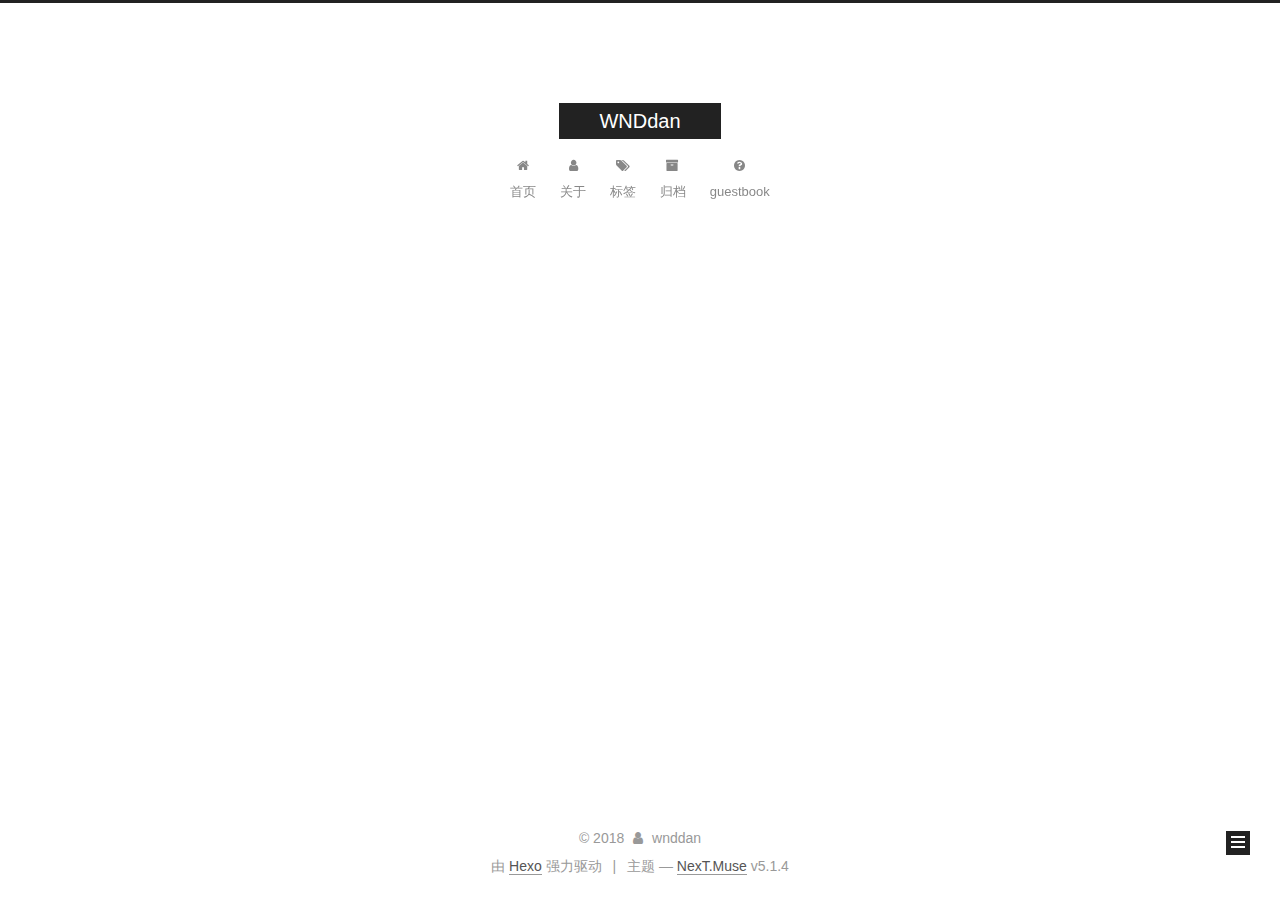
==== commit ad846f61: "Site updated: 2018-04-23 16:12:40" ====
--- a/archives/index.html
+++ b/archives/index.html
@@ -257,7 +257,7 @@
         
           
         
-        嗯..! 目前共计 1 篇日志。 继续努力。
+        嗯..! 目前共计 3 篇日志。 继续努力。
       </span>
 
       
@@ -271,6 +271,80 @@
           <div class="collection-title">
             <h1 class="archive-year" id="archive-year-2018">2018</h1>
           </div>
+        
+        
+
+        
+
+  <article class="post post-type-normal" itemscope itemtype="http://schema.org/Article">
+    <header class="post-header">
+
+      <h2 class="post-title">
+        
+            <a class="post-title-link" href="/2018/04/23/User Agent/" itemprop="url">
+              
+                <span itemprop="name">未命名</span>
+              
+            </a>
+        
+      </h2>
+
+      <div class="post-meta">
+        <time class="post-time" itemprop="dateCreated"
+              datetime="2018-04-23T16:11:23+08:00"
+              content="2018-04-23" >
+          04-23
+        </time>
+      </div>
+
+    </header>
+  </article>
+
+
+
+      
+
+        
+        
+        
+
+        
+        
+
+        
+
+  <article class="post post-type-normal" itemscope itemtype="http://schema.org/Article">
+    <header class="post-header">
+
+      <h2 class="post-title">
+        
+            <a class="post-title-link" href="/2018/04/10/随便扯淡/" itemprop="url">
+              
+                <span itemprop="name">未命名</span>
+              
+            </a>
+        
+      </h2>
+
+      <div class="post-meta">
+        <time class="post-time" itemprop="dateCreated"
+              datetime="2018-04-10T17:48:08+08:00"
+              content="2018-04-10" >
+          04-10
+        </time>
+      </div>
+
+    </header>
+  </article>
+
+
+
+      
+
+        
+        
+        
+
         
         
 
@@ -355,7 +429,7 @@
               
                 <a href="/archives/">
               
-                  <span class="site-state-item-count">1</span>
+                  <span class="site-state-item-count">3</span>
                   <span class="site-state-item-name">日志</span>
                 </a>
               </div>
--- a/css/main.css
+++ b/css/main.css
@@ -1822,7 +1822,7 @@
   width: 4px;
   height: 4px;
   border-radius: 50%;
-  background: #ffff36;
+  background: #4258ab;
 }
 .links-of-blogroll {
   font-size: 13px;
@@ -2660,3 +2660,9 @@
 .links-of-blogroll-inline .links-of-blogroll-item {
   display: inline-block;
 }
+body {
+  background-image: url("/images/background.png");
+  background-attachment: fixed;
+  background-repeat: no-repeat;
+  background-size: contain;
+}
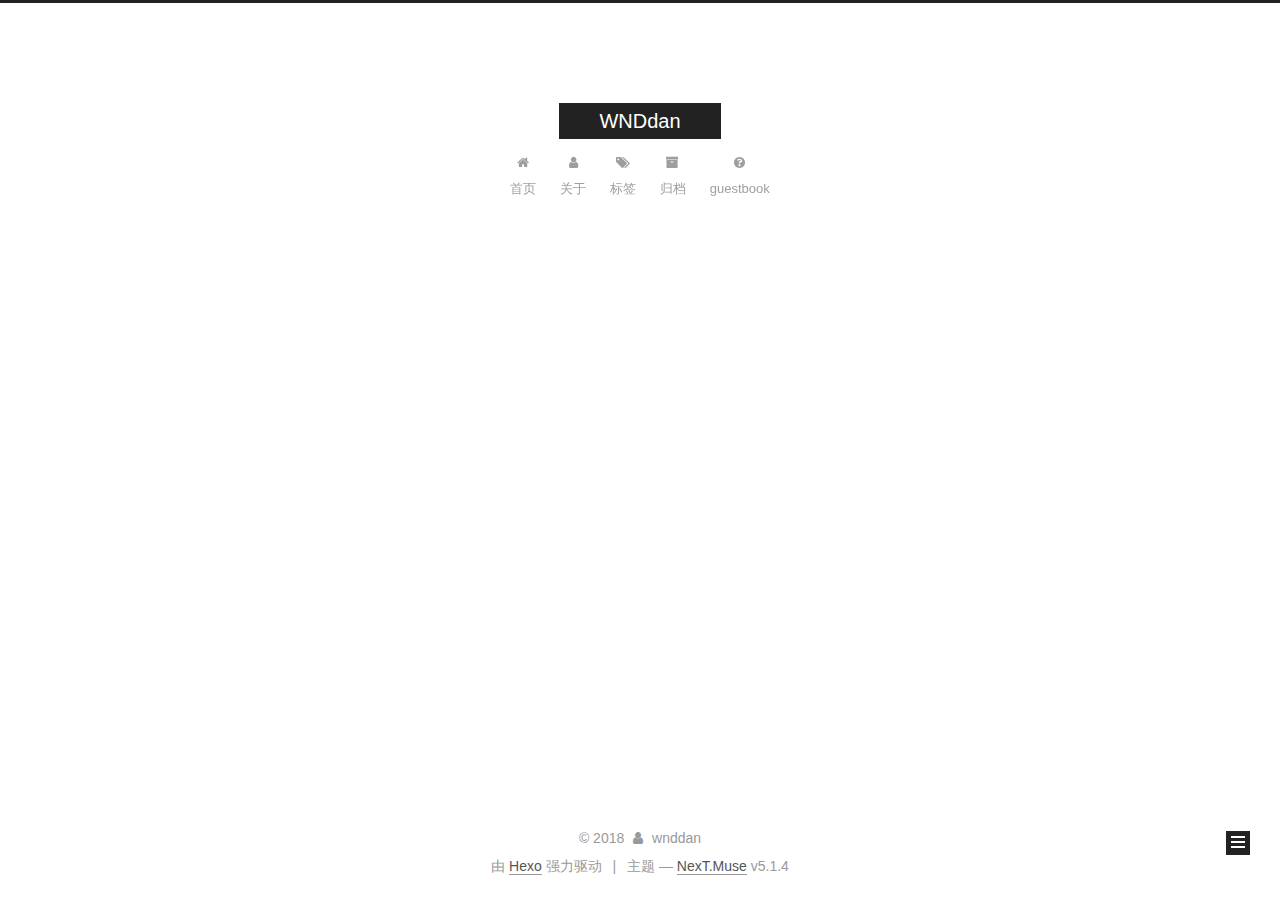
==== commit 56d58792: "Site updated: 2018-04-24 21:51:18" ====
--- a/archives/index.html
+++ b/archives/index.html
@@ -281,9 +281,9 @@
 
       <h2 class="post-title">
         
-            <a class="post-title-link" href="/2018/04/23/User Agent/" itemprop="url">
-              
-                <span itemprop="name">未命名</span>
+            <a class="post-title-link" href="/2018/04/24/SQL注入/" itemprop="url">
+              
+                <span itemprop="name">注入笔记</span>
               
             </a>
         
@@ -291,9 +291,9 @@
 
       <div class="post-meta">
         <time class="post-time" itemprop="dateCreated"
-              datetime="2018-04-23T16:11:23+08:00"
-              content="2018-04-23" >
-          04-23
+              datetime="2018-04-24T21:49:50+08:00"
+              content="2018-04-24" >
+          04-24
         </time>
       </div>
 
@@ -318,9 +318,9 @@
 
       <h2 class="post-title">
         
-            <a class="post-title-link" href="/2018/04/10/随便扯淡/" itemprop="url">
-              
-                <span itemprop="name">未命名</span>
+            <a class="post-title-link" href="/2018/04/24/随便扯淡/" itemprop="url">
+              
+                <span itemprop="name">无聊</span>
               
             </a>
         
@@ -328,9 +328,9 @@
 
       <div class="post-meta">
         <time class="post-time" itemprop="dateCreated"
-              datetime="2018-04-10T17:48:08+08:00"
-              content="2018-04-10" >
-          04-10
+              datetime="2018-04-24T21:49:20+08:00"
+              content="2018-04-24" >
+          04-24
         </time>
       </div>
 
@@ -355,9 +355,9 @@
 
       <h2 class="post-title">
         
-            <a class="post-title-link" href="/2018/04/02/hello-world/" itemprop="url">
-              
-                <span itemprop="name">Hello World</span>
+            <a class="post-title-link" href="/2018/04/24/User Agent/" itemprop="url">
+              
+                <span itemprop="name">UserAgent</span>
               
             </a>
         
@@ -365,9 +365,9 @@
 
       <div class="post-meta">
         <time class="post-time" itemprop="dateCreated"
-              datetime="2018-04-02T12:50:58+08:00"
-              content="2018-04-02" >
-          04-02
+              datetime="2018-04-24T21:48:35+08:00"
+              content="2018-04-24" >
+          04-24
         </time>
       </div>
 
